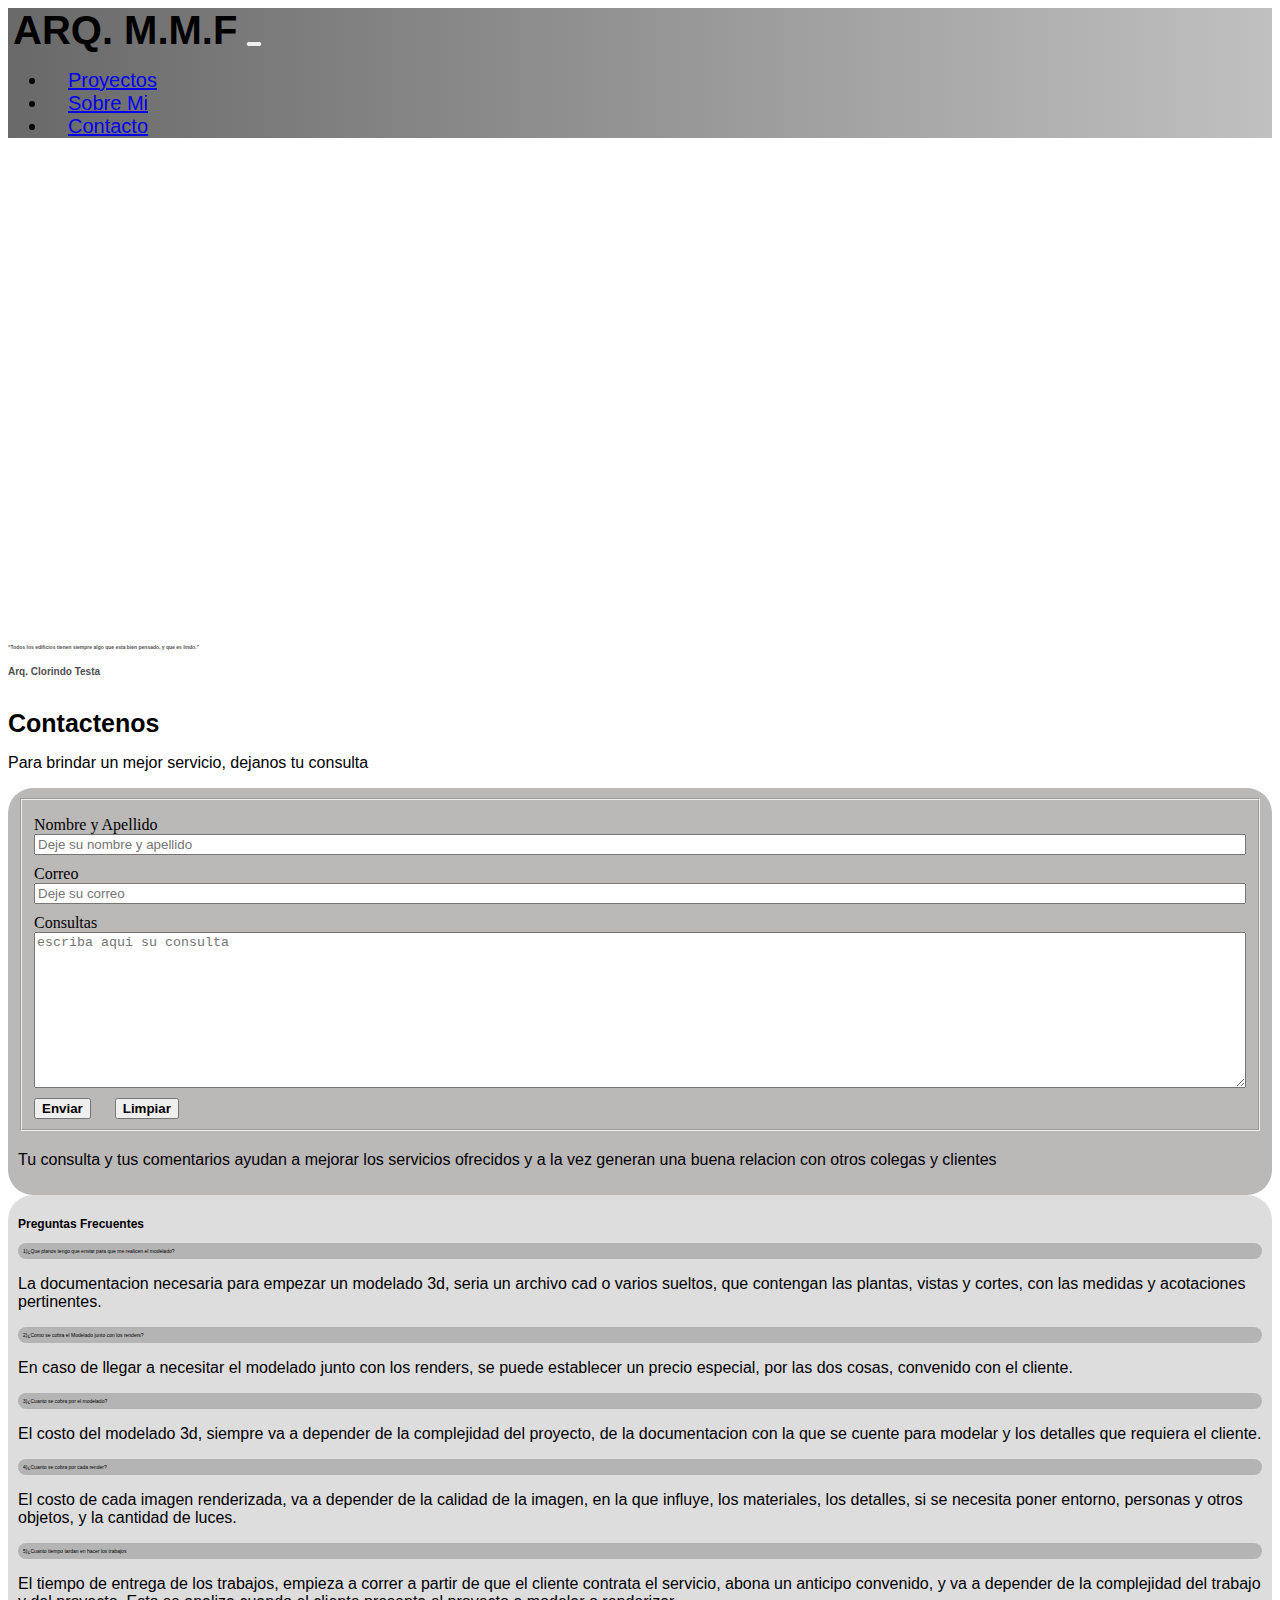
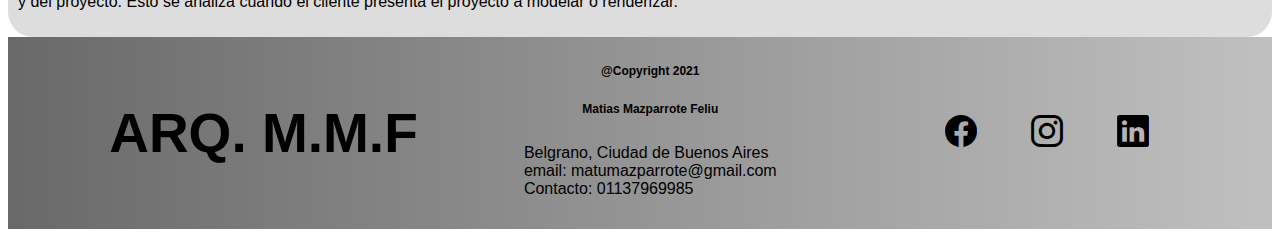
==== Contacto.html @ 35f3c039 "volvi a corregir los mixins de las media queries y otros ajustes mas" ====
<!doctype html>
<html lang="es">
  <head>
    <meta charset="utf-8">
    <meta name="viewport" content="width=device-width, initial-scale=1">
    <meta name="description" content="Formulario de contacto con preguntas frecuentes">
    <meta name="keywords"  content="Formulario, consultas, preguntas frecuentes">
    <link rel="stylesheet" href="https://cdn.jsdelivr.net/npm/bootstrap-icons@1.5.0/font/bootstrap-icons.css">
    <link href = "https: //fonts.googleapis.com/css2? family = Oswald & display = swap "rel =" stylesheet ">
    <link rel="stylesheet" href="./Estilos/Estilos.css">
    <link href="https://cdn.jsdelivr.net/npm/bootstrap@5.0.2/dist/css/bootstrap.min.css" rel="stylesheet" integrity="sha384-EVSTQN3/azprG1Anm3QDgpJLIm9Nao0Yz1ztcQTwFspd3yD65VohhpuuCOmLASjC" crossorigin="anonymous">
    <title>Contacto</title>
  </head>
  <body>
    <nav class="navbar sticky-top navbar-expand-lg navbar-light bg-light">
      <div class="container-fluid">
        <a class="navbar__logo" href="./index.html">
          <em>ARQ. M.M.F</em>
        </a>
        <button class="navbar-toggler" type="button" data-bs-toggle="collapse" data-bs-target="#navbarNav" aria-controls="navbarNav" aria-expanded="false" aria-label="Toggle navigation">
          <span class="navbar-toggler-icon"></span>
        </button>
        <div class="collapse navbar-collapse justify-content-end" id="navbarNav">
          <ul class="navbar-nav align-items-center">
            <li class="nav-item navbar__nav-item">
              <a class="nav-link" href="./Proyectos.html">Proyectos</a>
            </li>
            <li class="nav-item navbar__nav-item">
              <a class="nav-link" href="./sobreMi.html">Sobre Mi</a>
            </li>
            <li class="nav-item navbar__nav-item">
              <a class="nav-link" href="./Contacto.html">Contacto</a>
            </li>
          </ul>
        </div>
      </div>
    </nav>
    <header class="heroContacto">
      <div class="container-fluid">
        <div class="row">
          <div class="Text heroContacto__Text col-md-12">
            <h4>“Todos los edificios tienen siempre algo que esta bien pensado, y que es lindo.”</h4>
            <h5>Arq. Clorindo Testa</h5>
          </div>
        </div>
      </div>
    </header>
    <div class="container-fluid">
        <div class="row">
          <main>
            <section>
              <h1 class="text-center mt-2">Contactenos</h1>
              <p class="text-center">Para brindar un mejor servicio, dejanos tu consulta</p>
              <div class="contacto col-md-8 offset-md-2 text-center mt-3 mb-3">
                <form action="" method="GET">
                    <fieldset class="contacto__form">
                      <div class="contacto__nombre">
                        <label>Nombre y Apellido</label>
                        <input class="contacto__campo contacto__campo--estilo" type="text" placeholder="Deje su nombre y apellido" required>
                      </div>
                      <div class="contacto__nombre">
                        <label for="userMail">Correo</label>
                        <input class="contacto__campo contacto__campo--estilo" type="email" name="userMail" id="userMail" placeholder="Deje su correo" required>
                      </div>
                      <div class="contacto__nombre">
                        <div> <label for="coments">Consultas</label> </div>
                        <textarea class="contacto__campo contacto__campo--estilo" name="comments" id="comments" cols="97" rows="10" placeholder="escriba aqui su consulta"></textarea>
                      </div>
                      <div class="contacto__botones">
                        <input class="contacto__boton contacto__boton--estilo" type="submit" value="Enviar">
                        <input class="contacto__boton contacto__boton--estilo" type="reset" value="Limpiar"> 
                      </div>
                    </fieldset>
                </form>
                <p class="contacto__parrafo contacto__parrafo--estilo">Tu consulta y tus comentarios ayudan a mejorar los servicios ofrecidos y a la vez generan una buena relacion con otros colegas y clientes</p>
              </div>
            </section>
          </main>
          <aside>
            <div class="contacto__preguntas col-md-8 offset-md-2 text-center mt-3 mb-3">
              <h3>Preguntas Frecuentes</h3>
              <div class="contacto__pregunta">
                <h4 class="contacto__pregunta--estilo">1)¿Que planos tengo que enviar para que me realicen el modelado?</h4>
                <p>La documentacion necesaria para empezar un modelado 3d, seria un archivo cad o varios sueltos, que contengan las plantas, vistas y cortes, con las medidas y acotaciones pertinentes.</p>
              </div>
              <div class="contacto__pregunta">
                <h4 class="contacto__pregunta--estilo">2)¿Como se cobra el Modelado junto con los renders?</h4>
                <p>En caso de llegar a necesitar el modelado junto con los renders, se puede establecer un precio especial, por las dos cosas, convenido con el cliente.</p>
              </div>
              <div class="contacto__pregunta">
                <h4 class="contacto__pregunta--estilo">3)¿Cuanto se cobra por el modelado?</h4>
                <p>El costo del modelado 3d, siempre va a depender de la complejidad del proyecto, de la documentacion con la que se cuente para modelar y los detalles que requiera el cliente.</p>
              </div>
              <div class="contacto__pregunta">
                <h4 class="contacto__pregunta--estilo">4)¿Cuanto se cobra por cada render?</h4>
                <p>El costo de cada imagen renderizada, va a depender de la calidad de la imagen, en la que influye, los materiales, los detalles, si se necesita poner entorno, personas y otros objetos, y la cantidad de luces.</p>
              </div>
              <div class="contacto__pregunta">
                <h4 class="contacto__pregunta--estilo">5)¿Cuanto tiempo tardan en hacer los trabajos</h4>
                <p>El tiempo de entrega de los trabajos, empieza a correr a partir de que el cliente contrata el servicio, abona un anticipo convenido, y va a depender de la complejidad del trabajo y del proyecto. Esto se analiza cuando el cliente presenta el proyecto a modelar o renderizar.</p>
              </div>
            </div>
          </aside>
        </div>
    </div>
    <footer class="footer">
      <div>
        <a class="footer__logo" href="./index.html">
          <em>ARQ. M.M.F</em>
        </a>
      </div>
      <div class="footer__datos">
        <h3>@Copyright 2021</h3>
        <h3>Matias Mazparrote Feliu</h3>
        <p>Belgrano, Ciudad de Buenos Aires <br>
        email: matumazparrote@gmail.com <br>
        Contacto: 01137969985 </p>
      </div>
      <div>
        <ul class="footer__Links">
          <li class="footer__Link">
            <a href="https://www.facebook.com/Arq-Matias-Mazparrote-Feliu-108664250783460"> <i class="footer__LinkColor bi bi-facebook"></i> </a>
          </li>
          <li class="footer__Link"> 
            <a href="https://www.instagram.com/arq.matias.mazparrote.feliu/"> <i class="footer__LinkColor bi bi-instagram"></i> </a>
          </li>
          <li class="footer__Link">
            <a href="https://www.linkedin.com/in/arq-mat%C3%ADas-mazparrote-feli%C3%BA/"> <i class="footer__LinkColor bi bi-linkedin"></i> </a>
          </li>
        </ul>
      </div>
    </footer>
    <script src="https://cdn.jsdelivr.net/npm/bootstrap@5.0.2/dist/js/bootstrap.bundle.min.js" integrity="sha384-MrcW6ZMFYlzcLA8Nl+NtUVF0sA7MsXsP1UyJoMp4YLEuNSfAP+JcXn/tWtIaxVXM" crossorigin="anonymous"></script>
  </body>
</html>
---- Estilos/Estilos.css ----
h1, h2, h3, h4, .alerta { color: black; font-weight: bolder; }

h1 { font-size: 25px; font-family: "Oswald", sans-serif; margin-top: 15px; margin-bottom: 10px; }

h2 { font-size: 20px; font-family: "Oswald", sans-serif; }

h3 { font-size: 12px; font-family: "Oswald", sans-serif; }

h4 { font-size: 5px; font-family: "Oswald", sans-serif; }

p { font-size: 16px; font-family: "Oswald", sans-serif; color: black; }

small { font-size: 10px; font-family: "Oswald", sans-serif; color: black; font-weight: 1000; }

h5 { font-size: 10px; font-family: "Oswald", sans-serif; color: black; font-weight: bold; }

img { border-radius: 25px; border: 1px solid black; }

.navbar { background-image: -webkit-gradient(linear, left top, right top, from(#696969), to(#c0c0c0)); background-image: linear-gradient(to right, #696969, #c0c0c0); }

.navbar__logo { text-decoration: none; }

.navbar__logo em { font-family: "Oswald", sans-serif; text-decoration: none; color: black; font-size: 40px; font-style: normal; font-weight: bolder; padding: 5px; }

.navbar__logo em:hover { background-color: white; border-radius: 25px; -webkit-transition: all 1000ms ease; transition: all 1000ms ease; }

.navbar__nav-item { color: black; font-size: 20px; font-family: "Oswald", sans-serif; padding-left: 20px; padding-right: 20px; }

.navbar__nav-item:hover { background-color: white; border-radius: 25px; -webkit-transition: all 1000ms ease; transition: all 1000ms ease; }

.heroHome, .heroProyectos, .heroSobreMi, .heroContacto, .heroSoftware, .heroModelado, .heroRender { height: 60vh; background-position: center; background-repeat: no-repeat; background-size: cover; display: -webkit-box; display: -ms-flexbox; display: flex; -webkit-box-orient: vertical; -webkit-box-direction: normal; -ms-flex-direction: column; flex-direction: column; -webkit-box-pack: end; -ms-flex-pack: end; justify-content: flex-end; }

.heroHome__Text, .heroProyectos__Text, .heroSobreMi__Text, .heroContacto__Text, .heroSoftware__Text, .heroModelado__Text, .heroRender__Text { background-color: white; opacity: 0.7; }

.heroHome { background-image: url(https://imagenes.elpais.com/resizer/YWs6XqFR7_veZSRI2s2eIWg7yMQ=/1960x0/cloudfront-eu-central-1.images.arcpublishing.com/prisa/YVAVRRM2YLEMGDTYWL55IJRDGA.jpg); }

.heroProyectos { background-image: url("https://upload.wikimedia.org/wikipedia/commons/thumb/4/42/The_Barcelona_Pavilion%2C_Barcelona%2C_2010.jpg/800px-The_Barcelona_Pavilion%2C_Barcelona%2C_2010.jpg"); }

.heroSobreMi { background-image: url("https://es.wikiarquitectura.com/wp-content/uploads/2017/01/CROWN_HALL_04.jpg"); }

.heroContacto { background-image: url("https://www.bn.gov.ar/web/home/home.jpg"); }

.heroSoftware { background-image: url("https://www.infobae.com/new-resizer/VUkPwA32-pxp7wJaOanI9oW1vt4=/768x432/filters:format(jpg):quality(85)/cloudfront-us-east-1.images.arcpublishing.com/infobae/X55UNRRQH5ARLDTCZ7R7DFBIIQ.jpg"); }

.heroModelado { background-image: url("https://fpaa.site/wp-content/uploads/2019/10/casa-emblematica-9.jpg"); }

.heroRender { background-image: url("https://www.arquitecturaydiseno.es/medio/2020/07/02/la-residencia-kaufmann-en-pensilvania-mas-conocida-como-casa-de-la-cascada-1939-es-el-proyecto-residencial-mas-conocido-de-frank-lloyd-wright_76101455_1280x794.jpg"); }

/*PAGINA HOME*/
.home { background-color: #bbb8b8; border-radius: 25px; display: -webkit-box; display: -ms-flexbox; display: flex; -webkit-box-pack: space-evenly; -ms-flex-pack: space-evenly; justify-content: space-evenly; }

.home__seccion { display: -webkit-box; display: -ms-flexbox; display: flex; -webkit-box-orient: vertical; -webkit-box-direction: normal; -ms-flex-direction: column; flex-direction: column; -webkit-box-pack: space-evenly; -ms-flex-pack: space-evenly; justify-content: space-evenly; -webkit-box-align: center; -ms-flex-align: center; align-items: center; }

.home__subseccion { padding: 10px; }

.home2 { background-color: #dddddd; border-radius: 25px; padding: 10px; display: -webkit-box; display: -ms-flexbox; display: flex; -webkit-box-orient: vertical; -webkit-box-direction: normal; -ms-flex-direction: column; flex-direction: column; -webkit-box-pack: space-evenly; -ms-flex-pack: space-evenly; justify-content: space-evenly; -webkit-box-align: center; -ms-flex-align: center; align-items: center; }

.home2_subseccion { display: -webkit-box; display: -ms-flexbox; display: flex; -webkit-box-orient: vertical; -webkit-box-direction: normal; -ms-flex-direction: column; flex-direction: column; }

.home2__img { border: 1px solid black; }

/*PAGINA PROYECTOS*/
.Proyectos__galeria { display: -webkit-box; display: -ms-flexbox; display: flex; -ms-flex-wrap: wrap; flex-wrap: wrap; -webkit-box-pack: center; -ms-flex-pack: center; justify-content: center; margin-top: 10px; margin-bottom: 10px; }

.Proyectos__galeria .Proyectos__imagenes { margin: 5px; }

/*PAGINA SOBRE MI*/
.sobreMi { display: -webkit-box; display: -ms-flexbox; display: flex; }

.sobreMi__seccion2 { -ms-flex-item-align: center; -ms-grid-row-align: center; align-self: center; }

/*PAGINA CONTACTO*/
.contacto { background-color: #bbb8b8; border-radius: 25px; padding: 10px; }

.contacto__nombre { margin-top: 10px; margin-bottom: 10px; display: -webkit-box; display: -ms-flexbox; display: flex; -webkit-box-orient: vertical; -webkit-box-direction: normal; -ms-flex-direction: column; flex-direction: column; }

.contacto__boton--estilo { margin-right: 20px; font-weight: 800; }

.contacto__parrafo--estilo { margin-top: 20px; }

.contacto__preguntas { background-color: #dddddd; border-radius: 25px; padding: 10px; }

.contacto__preguntas .contacto__pregunta--estilo { font-weight: 100; padding: 5px; background-color: #b4b4b4; border-radius: 25px; }

/*PAGINA SOFTWARE*/
.software__seccion { background-color: #bbb8b8; border-radius: 25px; padding: 10px; display: -webkit-box; display: -ms-flexbox; display: flex; -webkit-box-orient: vertical; -webkit-box-direction: normal; -ms-flex-direction: column; flex-direction: column; -webkit-box-pack: space-evenly; -ms-flex-pack: space-evenly; justify-content: space-evenly; height: 100%; }

.software__seccion .software__subseccion { margin-top: 10px; margin-bottom: 10px; padding: 15px; }

.software__seccion .software__BotonReq { text-decoration: none; color: black; font-weight: bold; padding-top: 10px; padding-bottom: 10px; margin-top: 20px; margin-bottom: 20px; }

.software2 { background-color: #dddddd; border-radius: 25px; display: -webkit-box; display: -ms-flexbox; display: flex; -webkit-box-orient: vertical; -webkit-box-direction: normal; -ms-flex-direction: column; flex-direction: column; -webkit-box-pack: space-evenly; -ms-flex-pack: space-evenly; justify-content: space-evenly; }

.software2__seccion { margin-top: 50px; margin-bottom: 50px; }

/*PAGINA MODELADO*/
.contenidoModelado { background-color: #bbb8b8; border-radius: 25px; }

.modeladoTitle { margin-bottom: 20px; margin-top: 5px; }

.modeladoBoton { background-color: #adaaaa; border: none; font-size: 20px; border-radius: 25px; font-weight: bold; color: black; }

.fondoModal { background-image: -webkit-gradient(linear, left top, right top, from(#808080), to(#dcdcdc)); background-image: linear-gradient(to right, #808080, #dcdcdc); border: 2px solid black; padding: 10px; border-radius: 25px; }

.listaModelado { font-style: italic; }

.carruselModelado { margin-top: 20px; margin-bottom: 20px; }

.contenidoModel2 { background-color: #dddddd; border-radius: 25px; padding: 10px; }

.contenidoModelado2 { margin-top: 15px; margin-bottom: 15px; }

/*PAGINA RENDER*/
.render { background-color: #bbb8b8; border-radius: 25px; display: -webkit-box; display: -ms-flexbox; display: flex; -webkit-box-orient: vertical; -webkit-box-direction: normal; -ms-flex-direction: column; flex-direction: column; -webkit-box-pack: space-evenly; -ms-flex-pack: space-evenly; justify-content: space-evenly; }

.render__img { margin-top: 15px; margin-bottom: 15px; width: 100%; }

.render2 { background-color: #dddddd; border-radius: 25px; padding: 10px; display: -webkit-box; display: -ms-flexbox; display: flex; -webkit-box-orient: vertical; -webkit-box-direction: normal; -ms-flex-direction: column; flex-direction: column; }

.render2_subseccion { margin-top: 25px; margin-bottom: 25px; }

.footer { background-image: -webkit-gradient(linear, left top, right top, from(#696969), to(#c0c0c0)); background-image: linear-gradient(to right, #696969, #c0c0c0); display: -webkit-box; display: -ms-flexbox; display: flex; -webkit-box-orient: horizontal; -webkit-box-direction: normal; -ms-flex-direction: row; flex-direction: row; -webkit-box-pack: space-evenly; -ms-flex-pack: space-evenly; justify-content: space-evenly; -webkit-box-align: center; -ms-flex-align: center; align-items: center; padding: 5px; }

.footer__logo { text-decoration: none; }

.footer__logo em { font-family: "Oswald", sans-serif; text-decoration: none; font-style: normal; color: black; font-size: 55px; font-weight: bolder; padding: 5px; }

.footer__logo em:hover { background-color: white; border-radius: 25px; -webkit-transition: all 1000ms ease; transition: all 1000ms ease; }

.footer__datos { display: -webkit-box; display: -ms-flexbox; display: flex; -webkit-box-orient: vertical; -webkit-box-direction: normal; -ms-flex-direction: column; flex-direction: column; -webkit-box-align: center; -ms-flex-align: center; align-items: center; padding: 5px; margin: 5px; }

.footer__Links { list-style-type: none; display: -webkit-box; display: -ms-flexbox; display: flex; -webkit-box-orient: horizontal; -webkit-box-direction: normal; -ms-flex-direction: row; flex-direction: row; -webkit-box-pack: space-evenly; -ms-flex-pack: space-evenly; justify-content: space-evenly; -webkit-box-align: center; -ms-flex-align: center; align-items: center; }

.footer__Link { -webkit-transform: scale(2, 2); transform: scale(2, 2); text-decoration: none; margin-left: 35px; margin-right: 35px; }

.footer__Link:hover { -webkit-transform: scale(3.5, 3.5); transform: scale(3.5, 3.5); -webkit-transition: all 1000ms ease; transition: all 1000ms ease; }

.footer__LinkColor { color: black; }

.icono404 { border: none; }

.error404 { display: -webkit-box; display: -ms-flexbox; display: flex; -webkit-box-orient: vertical; -webkit-box-direction: normal; -ms-flex-direction: column; flex-direction: column; -ms-flex-item-align: center; align-self: center; }

.alerta { font-size: 90px; }

@media (min-width: 1024px) { .home__subseccion:hover { background-color: white; -webkit-transition: all 1000ms ease; transition: all 1000ms ease; border: 2px solid black; border-radius: 25px; -webkit-box-shadow: 5px 10px #504a4a; box-shadow: 5px 10px #504a4a; -webkit-transform: scale(1.1, 1.1); transform: scale(1.1, 1.1); }
  .Proyectos__img:hover { -webkit-transition: all 1000ms ease; transition: all 1000ms ease; -webkit-transform: scale(2, 2); transform: scale(2, 2); }
  .contacto__campo--estilo:hover { background-color: white; -webkit-transition: all 1000ms ease; transition: all 1000ms ease; border: 2px solid black; border-radius: 25px; -webkit-box-shadow: 5px 10px #504a4a; box-shadow: 5px 10px #504a4a; }
  .contacto__boton--estilo:hover { background-color: white; -webkit-transition: all 1000ms ease; transition: all 1000ms ease; border: 2px solid black; border-radius: 25px; -webkit-box-shadow: 5px 10px #504a4a; box-shadow: 5px 10px #504a4a; }
  .contacto__botonPreg:hover { background-color: white; -webkit-transition: all 1000ms ease; transition: all 1000ms ease; border: 2px solid black; border-radius: 25px; -webkit-box-shadow: 5px 10px #504a4a; box-shadow: 5px 10px #504a4a; }
  .software__BotonReq:hover { background-color: white; -webkit-transition: all 1000ms ease; transition: all 1000ms ease; border: 2px solid black; border-radius: 25px; -webkit-box-shadow: 5px 10px #504a4a; box-shadow: 5px 10px #504a4a; }
  .software__subseccion:hover { background-color: white; -webkit-transition: all 1000ms ease; transition: all 1000ms ease; border: 2px solid black; border-radius: 25px; -webkit-box-shadow: 5px 10px #504a4a; box-shadow: 5px 10px #504a4a; }
  .software2__seccion:hover { background-color: white; -webkit-transition: all 1000ms ease; transition: all 1000ms ease; border: 2px solid black; border-radius: 25px; -webkit-box-shadow: 5px 10px #504a4a; box-shadow: 5px 10px #504a4a; }
  .modeladoBoton:hover { background-color: white; -webkit-transition: all 1000ms ease; transition: all 1000ms ease; border: 2px solid black; border-radius: 25px; -webkit-box-shadow: 5px 10px #504a4a; box-shadow: 5px 10px #504a4a; }
  .contenidoModelado2:hover { background-color: white; -webkit-transition: all 1000ms ease; transition: all 1000ms ease; border: 2px solid black; border-radius: 25px; -webkit-box-shadow: 5px 10px #504a4a; box-shadow: 5px 10px #504a4a; }
  .render__img:hover { -webkit-transform: scale(1.2, 1.2); transform: scale(1.2, 1.2); -webkit-transition: all 1000ms ease; transition: all 1000ms ease; }
  .render2_subseccion:hover { background-color: white; -webkit-transition: all 1000ms ease; transition: all 1000ms ease; border: 2px solid black; border-radius: 25px; -webkit-box-shadow: 5px 10px #504a4a; box-shadow: 5px 10px #504a4a; } }

@media (max-width: 768px) { .sobreMi { display: -webkit-box; display: -ms-flexbox; display: flex; -webkit-box-orient: vertical; -webkit-box-direction: normal; -ms-flex-direction: column; flex-direction: column; }
  .sobreMi__sobreMiFoto { padding: 10px; border: none; }
  .sobreMi__seccion2 { -ms-flex-item-align: center; -ms-grid-row-align: center; align-self: center; padding: 5px; }
  .footer { padding: 10px; display: -webkit-box; display: -ms-flexbox; display: flex; -webkit-box-orient: vertical; -webkit-box-direction: normal; -ms-flex-direction: column; flex-direction: column; -webkit-box-pack: space-evenly; -ms-flex-pack: space-evenly; justify-content: space-evenly; -webkit-box-align: center; -ms-flex-align: center; align-items: center; padding: 5px; }
  .footer em { font-family: "Oswald", sans-serif; text-decoration: none; font-style: normal; color: black; font-size: 40px; font-weight: bolder; } }
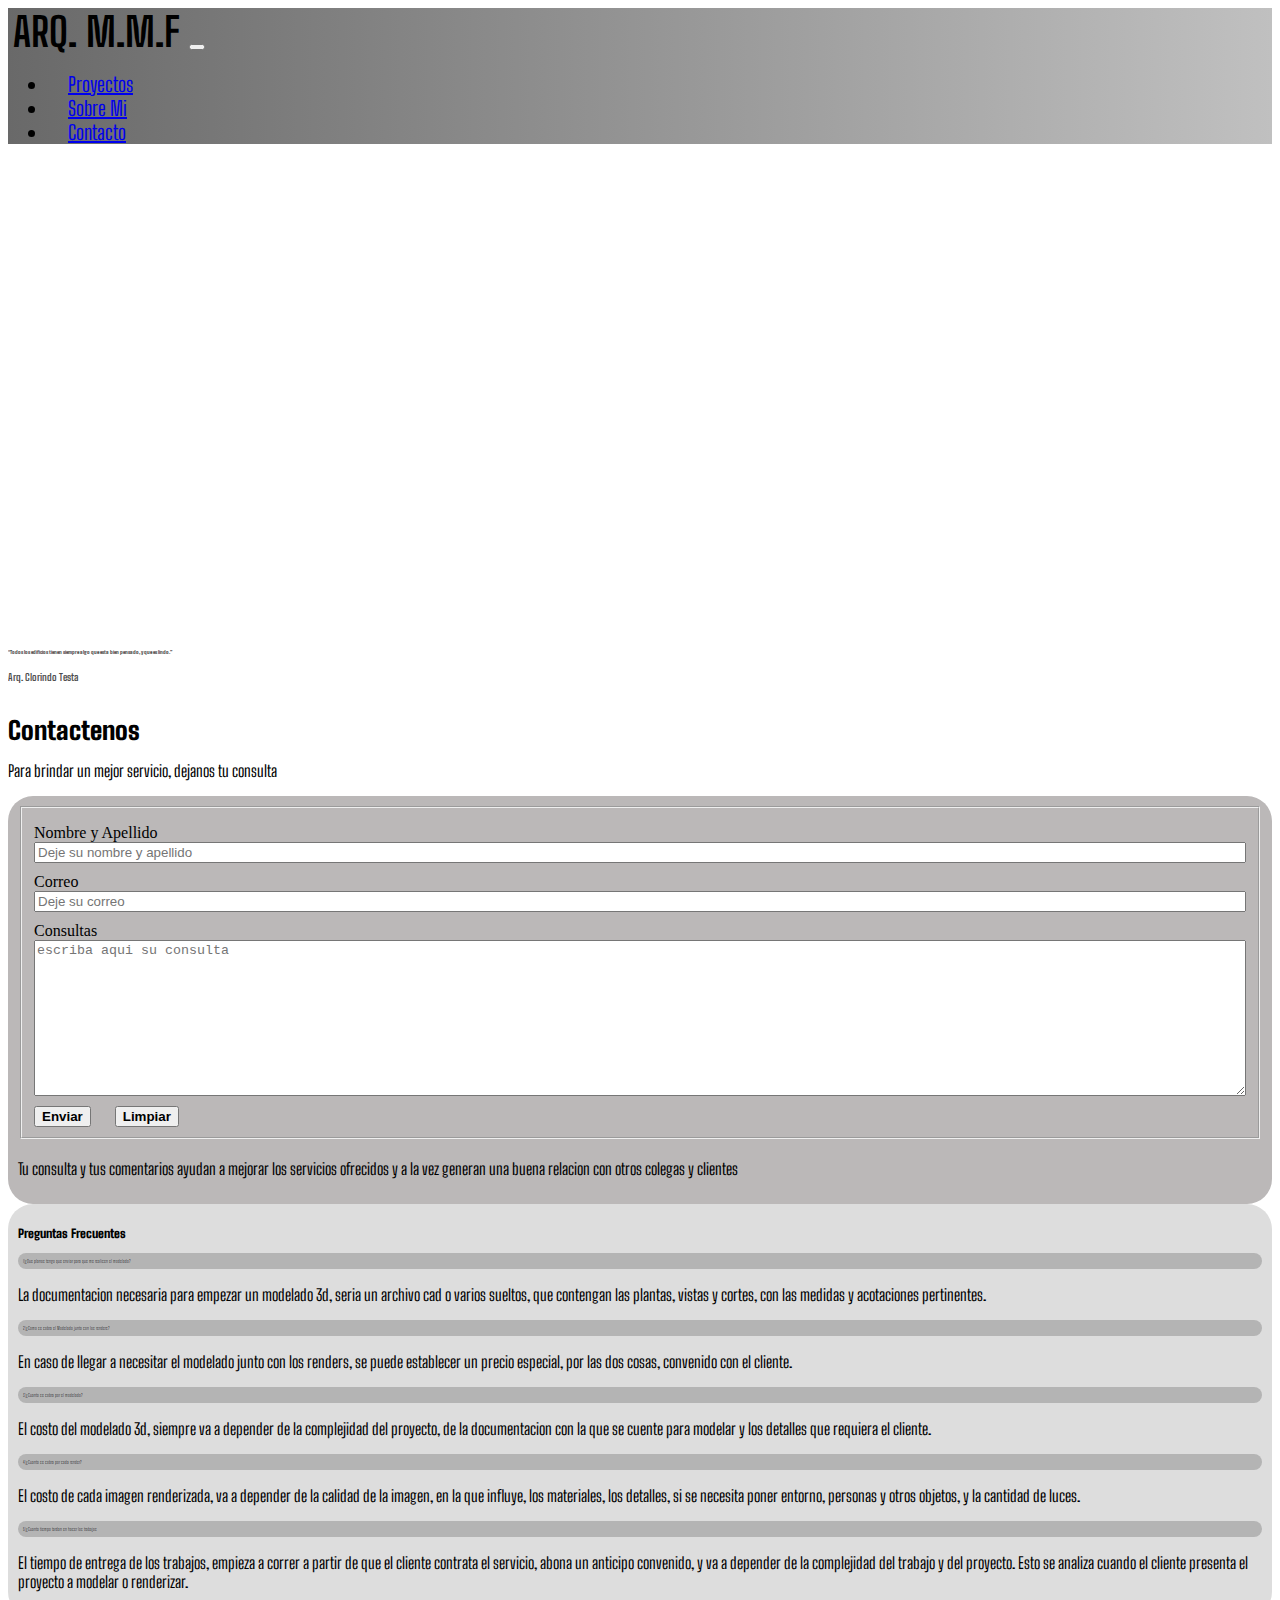
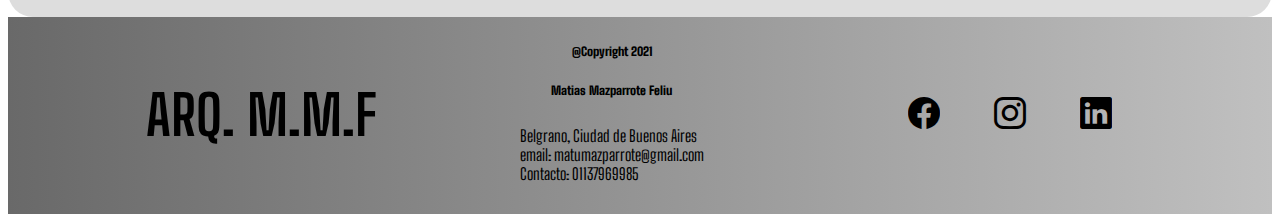
==== commit 0a564ff4: "modificaciones 16 09 21 en base a la devolucion del profe de la entrega" ====
--- a/Contacto.html
+++ b/Contacto.html
@@ -6,7 +6,8 @@
     <meta name="description" content="Formulario de contacto con preguntas frecuentes">
     <meta name="keywords"  content="Formulario, consultas, preguntas frecuentes">
     <link rel="stylesheet" href="https://cdn.jsdelivr.net/npm/bootstrap-icons@1.5.0/font/bootstrap-icons.css">
-    <link href = "https: //fonts.googleapis.com/css2? family = Oswald & display = swap "rel =" stylesheet ">
+    <!-- <link href = "https: //fonts.googleapis.com/css2? family = Oswald & display = swap "rel =" stylesheet "> -->
+    <link href="https://fonts.googleapis.com/css2?family=Big+Shoulders+Text:wght@700&display=swap" rel="stylesheet">
     <link rel="stylesheet" href="./Estilos/Estilos.css">
     <link href="https://cdn.jsdelivr.net/npm/bootstrap@5.0.2/dist/css/bootstrap.min.css" rel="stylesheet" integrity="sha384-EVSTQN3/azprG1Anm3QDgpJLIm9Nao0Yz1ztcQTwFspd3yD65VohhpuuCOmLASjC" crossorigin="anonymous">
     <title>Contacto</title>
--- a/Estilos/Estilos.css
+++ b/Estilos/Estilos.css
@@ -1,18 +1,18 @@
-h1, h2, h3, h4, .alerta { color: black; font-weight: bolder; }
+h1, h2, h3, h4, .alerta { color: black; font-weight: 1000; font-style: normal; }
 
-h1 { font-size: 25px; font-family: "Oswald", sans-serif; margin-top: 15px; margin-bottom: 10px; }
+h1 { font-size: 25px; font-family: "Big Shoulders Text"; margin-top: 15px; margin-bottom: 10px; }
 
-h2 { font-size: 20px; font-family: "Oswald", sans-serif; }
+h2 { font-size: 20px; font-family: "Big Shoulders Text"; }
 
-h3 { font-size: 12px; font-family: "Oswald", sans-serif; }
+h3 { font-size: 12px; font-family: "Big Shoulders Text"; }
 
-h4 { font-size: 5px; font-family: "Oswald", sans-serif; }
+h4 { font-size: 5px; font-family: "Big Shoulders Text"; }
 
-p { font-size: 16px; font-family: "Oswald", sans-serif; color: black; }
+p { font-size: 16px; font-family: "Big Shoulders Text"; color: black; }
 
-small { font-size: 10px; font-family: "Oswald", sans-serif; color: black; font-weight: 1000; }
+small { font-size: 10px; font-family: "Big Shoulders Text"; color: black; font-weight: 1000; }
 
-h5 { font-size: 10px; font-family: "Oswald", sans-serif; color: black; font-weight: bold; }
+h5 { font-size: 10px; font-family: "Big Shoulders Text"; color: black; font-weight: bold; }
 
 img { border-radius: 25px; border: 1px solid black; }
 
@@ -20,11 +20,11 @@
 
 .navbar__logo { text-decoration: none; }
 
-.navbar__logo em { font-family: "Oswald", sans-serif; text-decoration: none; color: black; font-size: 40px; font-style: normal; font-weight: bolder; padding: 5px; }
+.navbar__logo em { font-family: "Big Shoulders Text"; text-decoration: none; color: black; font-size: 40px; font-style: normal; font-weight: bolder; padding: 5px; }
 
 .navbar__logo em:hover { background-color: white; border-radius: 25px; -webkit-transition: all 1000ms ease; transition: all 1000ms ease; }
 
-.navbar__nav-item { color: black; font-size: 20px; font-family: "Oswald", sans-serif; padding-left: 20px; padding-right: 20px; }
+.navbar__nav-item { color: black; font-size: 20px; font-family: "Big Shoulders Text"; padding-left: 20px; padding-right: 20px; }
 
 .navbar__nav-item:hover { background-color: white; border-radius: 25px; -webkit-transition: all 1000ms ease; transition: all 1000ms ease; }
 
@@ -47,13 +47,13 @@
 .heroRender { background-image: url("https://www.arquitecturaydiseno.es/medio/2020/07/02/la-residencia-kaufmann-en-pensilvania-mas-conocida-como-casa-de-la-cascada-1939-es-el-proyecto-residencial-mas-conocido-de-frank-lloyd-wright_76101455_1280x794.jpg"); }
 
 /*PAGINA HOME*/
-.home { background-color: #bbb8b8; border-radius: 25px; display: -webkit-box; display: -ms-flexbox; display: flex; -webkit-box-pack: space-evenly; -ms-flex-pack: space-evenly; justify-content: space-evenly; }
+.home { border-radius: 25px; display: -webkit-box; display: -ms-flexbox; display: flex; -webkit-box-pack: space-evenly; -ms-flex-pack: space-evenly; justify-content: space-evenly; }
 
-.home__seccion { display: -webkit-box; display: -ms-flexbox; display: flex; -webkit-box-orient: vertical; -webkit-box-direction: normal; -ms-flex-direction: column; flex-direction: column; -webkit-box-pack: space-evenly; -ms-flex-pack: space-evenly; justify-content: space-evenly; -webkit-box-align: center; -ms-flex-align: center; align-items: center; }
+.home__seccion { display: -webkit-box; display: -ms-flexbox; display: flex; -webkit-box-orient: vertical; -webkit-box-direction: normal; -ms-flex-direction: column; flex-direction: column; -ms-flex-pack: distribute; justify-content: space-around; -webkit-box-align: center; -ms-flex-align: center; align-items: center; }
 
 .home__subseccion { padding: 10px; }
 
-.home2 { background-color: #dddddd; border-radius: 25px; padding: 10px; display: -webkit-box; display: -ms-flexbox; display: flex; -webkit-box-orient: vertical; -webkit-box-direction: normal; -ms-flex-direction: column; flex-direction: column; -webkit-box-pack: space-evenly; -ms-flex-pack: space-evenly; justify-content: space-evenly; -webkit-box-align: center; -ms-flex-align: center; align-items: center; }
+.home2 { border-radius: 25px; padding: 10px; display: -webkit-box; display: -ms-flexbox; display: flex; -webkit-box-orient: vertical; -webkit-box-direction: normal; -ms-flex-direction: column; flex-direction: column; -webkit-box-pack: space-evenly; -ms-flex-pack: space-evenly; justify-content: space-evenly; -webkit-box-align: center; -ms-flex-align: center; align-items: center; }
 
 .home2_subseccion { display: -webkit-box; display: -ms-flexbox; display: flex; -webkit-box-orient: vertical; -webkit-box-direction: normal; -ms-flex-direction: column; flex-direction: column; }
 
@@ -83,22 +83,22 @@
 .contacto__preguntas .contacto__pregunta--estilo { font-weight: 100; padding: 5px; background-color: #b4b4b4; border-radius: 25px; }
 
 /*PAGINA SOFTWARE*/
-.software__seccion { background-color: #bbb8b8; border-radius: 25px; padding: 10px; display: -webkit-box; display: -ms-flexbox; display: flex; -webkit-box-orient: vertical; -webkit-box-direction: normal; -ms-flex-direction: column; flex-direction: column; -webkit-box-pack: space-evenly; -ms-flex-pack: space-evenly; justify-content: space-evenly; height: 100%; }
+.software__seccion { border-radius: 25px; padding: 10px; display: -webkit-box; display: -ms-flexbox; display: flex; -webkit-box-orient: vertical; -webkit-box-direction: normal; -ms-flex-direction: column; flex-direction: column; -webkit-box-pack: space-evenly; -ms-flex-pack: space-evenly; justify-content: space-evenly; height: 100%; }
 
 .software__seccion .software__subseccion { margin-top: 10px; margin-bottom: 10px; padding: 15px; }
 
 .software__seccion .software__BotonReq { text-decoration: none; color: black; font-weight: bold; padding-top: 10px; padding-bottom: 10px; margin-top: 20px; margin-bottom: 20px; }
 
-.software2 { background-color: #dddddd; border-radius: 25px; display: -webkit-box; display: -ms-flexbox; display: flex; -webkit-box-orient: vertical; -webkit-box-direction: normal; -ms-flex-direction: column; flex-direction: column; -webkit-box-pack: space-evenly; -ms-flex-pack: space-evenly; justify-content: space-evenly; }
+.software2 { border-radius: 25px; display: -webkit-box; display: -ms-flexbox; display: flex; -webkit-box-orient: vertical; -webkit-box-direction: normal; -ms-flex-direction: column; flex-direction: column; -webkit-box-pack: space-evenly; -ms-flex-pack: space-evenly; justify-content: space-evenly; }
 
 .software2__seccion { margin-top: 50px; margin-bottom: 50px; }
 
 /*PAGINA MODELADO*/
-.contenidoModelado { background-color: #bbb8b8; border-radius: 25px; }
+.contenidoModelado { border-radius: 25px; }
 
 .modeladoTitle { margin-bottom: 20px; margin-top: 5px; }
 
-.modeladoBoton { background-color: #adaaaa; border: none; font-size: 20px; border-radius: 25px; font-weight: bold; color: black; }
+.modeladoBoton { border: none; font-size: 20px; border-radius: 25px; font-weight: bold; color: black; }
 
 .fondoModal { background-image: -webkit-gradient(linear, left top, right top, from(#808080), to(#dcdcdc)); background-image: linear-gradient(to right, #808080, #dcdcdc); border: 2px solid black; padding: 10px; border-radius: 25px; }
 
@@ -106,16 +106,16 @@
 
 .carruselModelado { margin-top: 20px; margin-bottom: 20px; }
 
-.contenidoModel2 { background-color: #dddddd; border-radius: 25px; padding: 10px; }
+.contenidoModel2 { border-radius: 25px; padding: 10px; }
 
 .contenidoModelado2 { margin-top: 15px; margin-bottom: 15px; }
 
 /*PAGINA RENDER*/
-.render { background-color: #bbb8b8; border-radius: 25px; display: -webkit-box; display: -ms-flexbox; display: flex; -webkit-box-orient: vertical; -webkit-box-direction: normal; -ms-flex-direction: column; flex-direction: column; -webkit-box-pack: space-evenly; -ms-flex-pack: space-evenly; justify-content: space-evenly; }
+.render { border-radius: 25px; display: -webkit-box; display: -ms-flexbox; display: flex; -webkit-box-orient: vertical; -webkit-box-direction: normal; -ms-flex-direction: column; flex-direction: column; -webkit-box-pack: space-evenly; -ms-flex-pack: space-evenly; justify-content: space-evenly; }
 
 .render__img { margin-top: 15px; margin-bottom: 15px; width: 100%; }
 
-.render2 { background-color: #dddddd; border-radius: 25px; padding: 10px; display: -webkit-box; display: -ms-flexbox; display: flex; -webkit-box-orient: vertical; -webkit-box-direction: normal; -ms-flex-direction: column; flex-direction: column; }
+.render2 { border-radius: 25px; padding: 10px; display: -webkit-box; display: -ms-flexbox; display: flex; -webkit-box-orient: vertical; -webkit-box-direction: normal; -ms-flex-direction: column; flex-direction: column; }
 
 .render2_subseccion { margin-top: 25px; margin-bottom: 25px; }
 
@@ -123,7 +123,7 @@
 
 .footer__logo { text-decoration: none; }
 
-.footer__logo em { font-family: "Oswald", sans-serif; text-decoration: none; font-style: normal; color: black; font-size: 55px; font-weight: bolder; padding: 5px; }
+.footer__logo em { font-family: "Big Shoulders Text"; text-decoration: none; font-style: normal; color: black; font-size: 55px; font-weight: bolder; padding: 5px; }
 
 .footer__logo em:hover { background-color: white; border-radius: 25px; -webkit-transition: all 1000ms ease; transition: all 1000ms ease; }
 
@@ -144,7 +144,7 @@
 .alerta { font-size: 90px; }
 
 @media (min-width: 1024px) { .home__subseccion:hover { background-color: white; -webkit-transition: all 1000ms ease; transition: all 1000ms ease; border: 2px solid black; border-radius: 25px; -webkit-box-shadow: 5px 10px #504a4a; box-shadow: 5px 10px #504a4a; -webkit-transform: scale(1.1, 1.1); transform: scale(1.1, 1.1); }
-  .Proyectos__img:hover { -webkit-transition: all 1000ms ease; transition: all 1000ms ease; -webkit-transform: scale(2, 2); transform: scale(2, 2); }
+  .Proyectos__img:hover { -webkit-transition: all 1000ms ease; transition: all 1000ms ease; -webkit-transform: scale(1.6, 1.6); transform: scale(1.6, 1.6); }
   .contacto__campo--estilo:hover { background-color: white; -webkit-transition: all 1000ms ease; transition: all 1000ms ease; border: 2px solid black; border-radius: 25px; -webkit-box-shadow: 5px 10px #504a4a; box-shadow: 5px 10px #504a4a; }
   .contacto__boton--estilo:hover { background-color: white; -webkit-transition: all 1000ms ease; transition: all 1000ms ease; border: 2px solid black; border-radius: 25px; -webkit-box-shadow: 5px 10px #504a4a; box-shadow: 5px 10px #504a4a; }
   .contacto__botonPreg:hover { background-color: white; -webkit-transition: all 1000ms ease; transition: all 1000ms ease; border: 2px solid black; border-radius: 25px; -webkit-box-shadow: 5px 10px #504a4a; box-shadow: 5px 10px #504a4a; }
@@ -160,4 +160,4 @@
   .sobreMi__sobreMiFoto { padding: 10px; border: none; }
   .sobreMi__seccion2 { -ms-flex-item-align: center; -ms-grid-row-align: center; align-self: center; padding: 5px; }
   .footer { padding: 10px; display: -webkit-box; display: -ms-flexbox; display: flex; -webkit-box-orient: vertical; -webkit-box-direction: normal; -ms-flex-direction: column; flex-direction: column; -webkit-box-pack: space-evenly; -ms-flex-pack: space-evenly; justify-content: space-evenly; -webkit-box-align: center; -ms-flex-align: center; align-items: center; padding: 5px; }
-  .footer em { font-family: "Oswald", sans-serif; text-decoration: none; font-style: normal; color: black; font-size: 40px; font-weight: bolder; } }
+  .footer em { font-family: "Big Shoulders Text"; text-decoration: none; font-style: normal; color: black; font-size: 40px; font-weight: bolder; } }
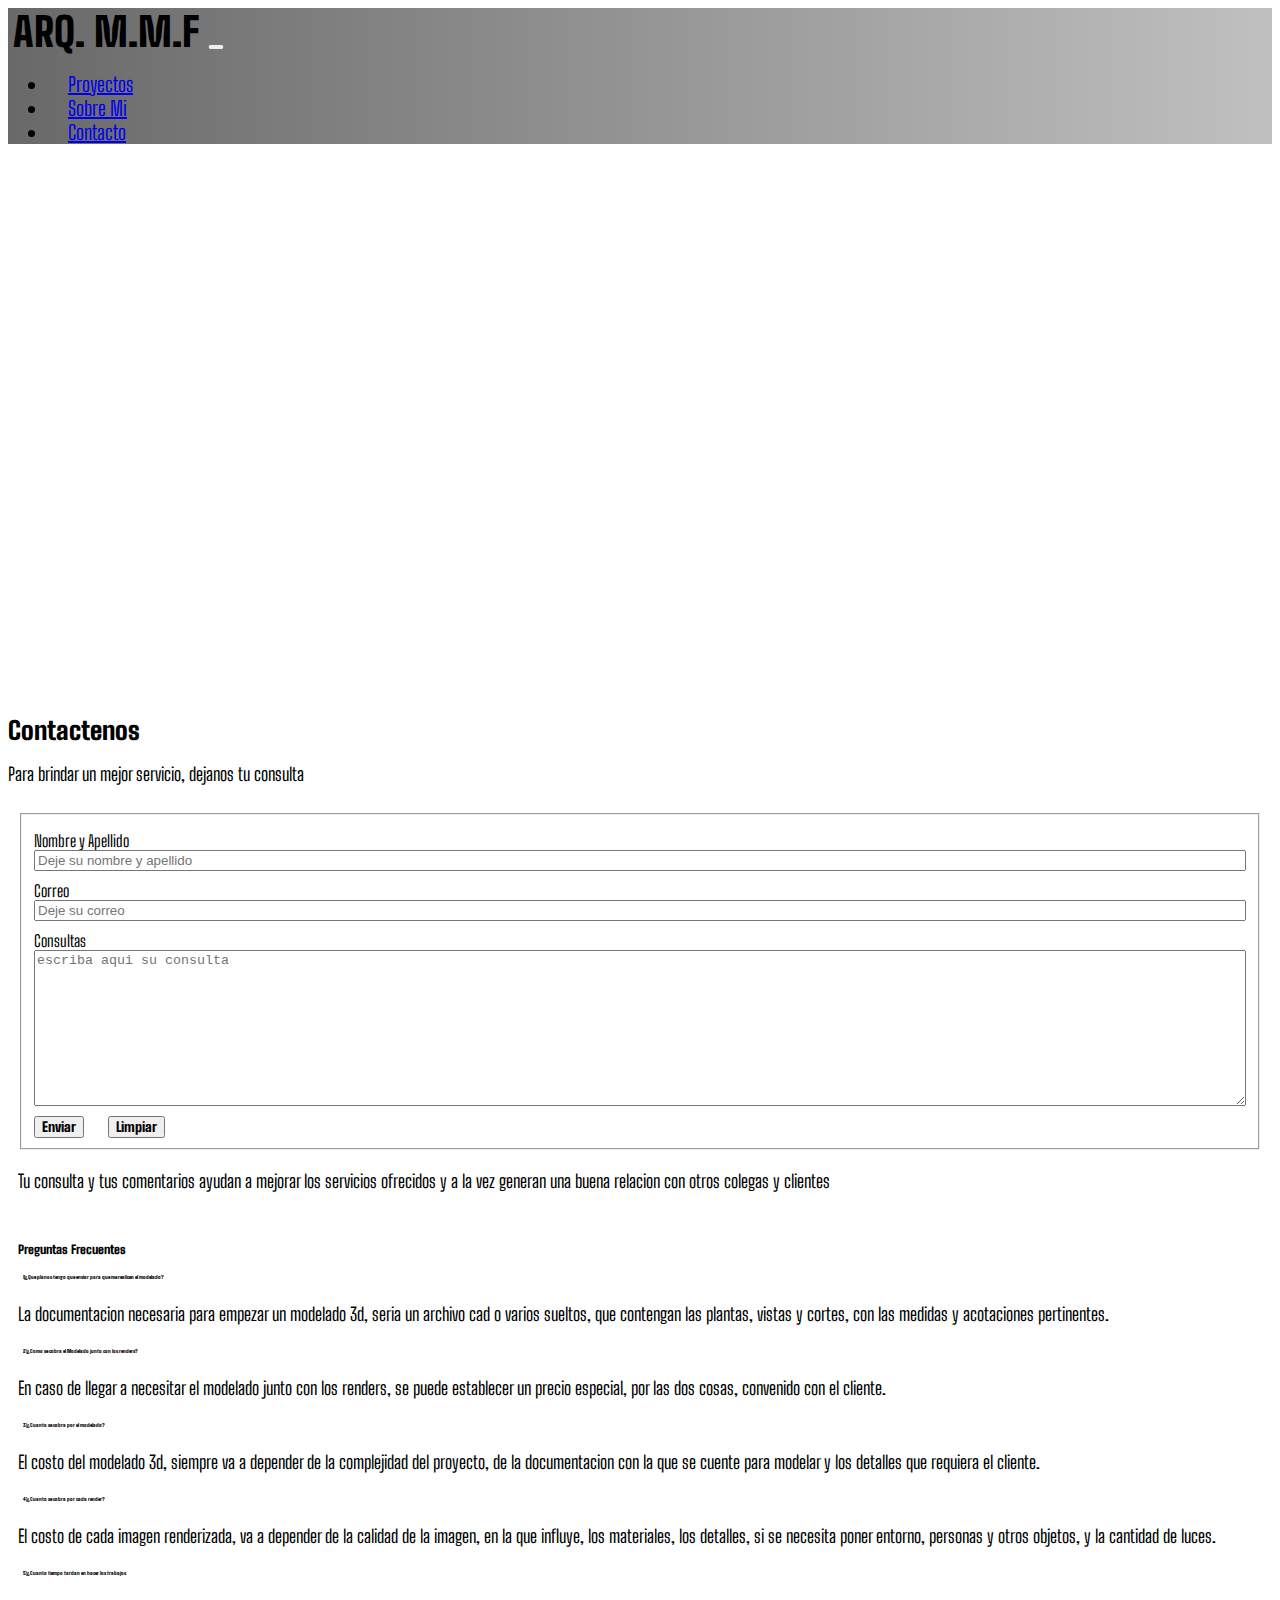
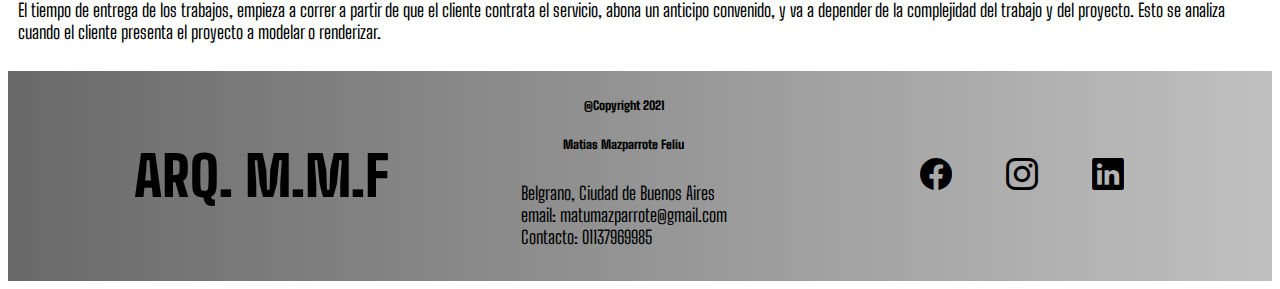
==== commit 0867448b: "mas modificaciones en la web" ====
--- a/Contacto.html
+++ b/Contacto.html
@@ -7,7 +7,7 @@
     <meta name="keywords"  content="Formulario, consultas, preguntas frecuentes">
     <link rel="stylesheet" href="https://cdn.jsdelivr.net/npm/bootstrap-icons@1.5.0/font/bootstrap-icons.css">
     <!-- <link href = "https: //fonts.googleapis.com/css2? family = Oswald & display = swap "rel =" stylesheet "> -->
-    <link href="https://fonts.googleapis.com/css2?family=Big+Shoulders+Text:wght@700&display=swap" rel="stylesheet">
+    <link href="https://fonts.googleapis.com/css2?family=Big+Shoulders+Text:wght@700;800;900&display=swap" rel="stylesheet">
     <link rel="stylesheet" href="./Estilos/Estilos.css">
     <link href="https://cdn.jsdelivr.net/npm/bootstrap@5.0.2/dist/css/bootstrap.min.css" rel="stylesheet" integrity="sha384-EVSTQN3/azprG1Anm3QDgpJLIm9Nao0Yz1ztcQTwFspd3yD65VohhpuuCOmLASjC" crossorigin="anonymous">
     <title>Contacto</title>
@@ -40,8 +40,8 @@
       <div class="container-fluid">
         <div class="row">
           <div class="Text heroContacto__Text col-md-12">
-            <h4>“Todos los edificios tienen siempre algo que esta bien pensado, y que es lindo.”</h4>
-            <h5>Arq. Clorindo Testa</h5>
+            <h3>“Todos los edificios tienen siempre algo que esta bien pensado, y que es lindo.”</h3>
+            <h4>Arq. Clorindo Testa</h4>
           </div>
         </div>
       </div>
--- a/Estilos/Estilos.css
+++ b/Estilos/Estilos.css
@@ -8,7 +8,7 @@
 
 h4 { font-size: 5px; font-family: "Big Shoulders Text"; }
 
-p { font-size: 16px; font-family: "Big Shoulders Text"; color: black; }
+p { font-size: 18px; font-family: "Big Shoulders Text"; color: black; }
 
 small { font-size: 10px; font-family: "Big Shoulders Text"; color: black; font-weight: 1000; }
 
@@ -20,7 +20,7 @@
 
 .navbar__logo { text-decoration: none; }
 
-.navbar__logo em { font-family: "Big Shoulders Text"; text-decoration: none; color: black; font-size: 40px; font-style: normal; font-weight: bolder; padding: 5px; }
+.navbar__logo em { font-family: "Big Shoulders Text"; text-decoration: none; color: black; font-size: 40px; font-style: normal; font-weight: 1000; padding: 5px; }
 
 .navbar__logo em:hover { background-color: white; border-radius: 25px; -webkit-transition: all 1000ms ease; transition: all 1000ms ease; }
 
@@ -30,21 +30,35 @@
 
 .heroHome, .heroProyectos, .heroSobreMi, .heroContacto, .heroSoftware, .heroModelado, .heroRender { height: 60vh; background-position: center; background-repeat: no-repeat; background-size: cover; display: -webkit-box; display: -ms-flexbox; display: flex; -webkit-box-orient: vertical; -webkit-box-direction: normal; -ms-flex-direction: column; flex-direction: column; -webkit-box-pack: end; -ms-flex-pack: end; justify-content: flex-end; }
 
-.heroHome__Text, .heroProyectos__Text, .heroSobreMi__Text, .heroContacto__Text, .heroSoftware__Text, .heroModelado__Text, .heroRender__Text { background-color: white; opacity: 0.7; }
+.heroHome__Text, .heroProyectos__Text, .heroSobreMi__Text, .heroContacto__Text, .heroSoftware__Text, .heroModelado__Text, .heroRender__Text { display: -webkit-box; display: -ms-flexbox; display: flex; -webkit-box-orient: vertical; -webkit-box-direction: normal; -ms-flex-direction: column; flex-direction: column; -webkit-box-pack: center; -ms-flex-pack: center; justify-content: center; -webkit-box-align: end; -ms-flex-align: end; align-items: flex-end; }
 
 .heroHome { background-image: url(https://imagenes.elpais.com/resizer/YWs6XqFR7_veZSRI2s2eIWg7yMQ=/1960x0/cloudfront-eu-central-1.images.arcpublishing.com/prisa/YVAVRRM2YLEMGDTYWL55IJRDGA.jpg); }
 
+.heroHome__Text h3, .heroHome__Text h4, .heroHome__Text h5 { color: white; }
+
 .heroProyectos { background-image: url("https://upload.wikimedia.org/wikipedia/commons/thumb/4/42/The_Barcelona_Pavilion%2C_Barcelona%2C_2010.jpg/800px-The_Barcelona_Pavilion%2C_Barcelona%2C_2010.jpg"); }
+
+.heroProyectos__Text h3, .heroProyectos__Text h4, .heroProyectos__Text h5 { color: white; }
 
 .heroSobreMi { background-image: url("https://es.wikiarquitectura.com/wp-content/uploads/2017/01/CROWN_HALL_04.jpg"); }
 
+.heroSobreMi__Text h3, .heroSobreMi__Text h4, .heroSobreMi__Text h5 { color: white; }
+
 .heroContacto { background-image: url("https://www.bn.gov.ar/web/home/home.jpg"); }
+
+.heroContacto__Text h3, .heroContacto__Text h4, .heroContacto__Text h5 { color: white; }
 
 .heroSoftware { background-image: url("https://www.infobae.com/new-resizer/VUkPwA32-pxp7wJaOanI9oW1vt4=/768x432/filters:format(jpg):quality(85)/cloudfront-us-east-1.images.arcpublishing.com/infobae/X55UNRRQH5ARLDTCZ7R7DFBIIQ.jpg"); }
 
+.heroSoftware__Text h3, .heroSoftware__Text h4, .heroSoftware__Text h5 { color: white; }
+
 .heroModelado { background-image: url("https://fpaa.site/wp-content/uploads/2019/10/casa-emblematica-9.jpg"); }
 
+.heroModelado__Text h3, .heroModelado__Text h4, .heroModelado__Text h5 { color: white; }
+
 .heroRender { background-image: url("https://www.arquitecturaydiseno.es/medio/2020/07/02/la-residencia-kaufmann-en-pensilvania-mas-conocida-como-casa-de-la-cascada-1939-es-el-proyecto-residencial-mas-conocido-de-frank-lloyd-wright_76101455_1280x794.jpg"); }
+
+.heroRender__Text h3, .heroRender__Text h4, .heroRender__Text h5 { color: white; }
 
 /*PAGINA HOME*/
 .home { border-radius: 25px; display: -webkit-box; display: -ms-flexbox; display: flex; -webkit-box-pack: space-evenly; -ms-flex-pack: space-evenly; justify-content: space-evenly; }
@@ -70,17 +84,17 @@
 .sobreMi__seccion2 { -ms-flex-item-align: center; -ms-grid-row-align: center; align-self: center; }
 
 /*PAGINA CONTACTO*/
-.contacto { background-color: #bbb8b8; border-radius: 25px; padding: 10px; }
+.contacto { border-radius: 25px; padding: 10px; }
 
-.contacto__nombre { margin-top: 10px; margin-bottom: 10px; display: -webkit-box; display: -ms-flexbox; display: flex; -webkit-box-orient: vertical; -webkit-box-direction: normal; -ms-flex-direction: column; flex-direction: column; }
+.contacto__nombre { margin-top: 10px; margin-bottom: 10px; display: -webkit-box; display: -ms-flexbox; display: flex; -webkit-box-orient: vertical; -webkit-box-direction: normal; -ms-flex-direction: column; flex-direction: column; font-family: "Big Shoulders Text"; }
 
-.contacto__boton--estilo { margin-right: 20px; font-weight: 800; }
+.contacto__boton--estilo { margin-right: 20px; font-weight: 1000; font-family: "Big Shoulders Text"; }
 
 .contacto__parrafo--estilo { margin-top: 20px; }
 
-.contacto__preguntas { background-color: #dddddd; border-radius: 25px; padding: 10px; }
+.contacto__preguntas { border-radius: 25px; padding: 10px; }
 
-.contacto__preguntas .contacto__pregunta--estilo { font-weight: 100; padding: 5px; background-color: #b4b4b4; border-radius: 25px; }
+.contacto__preguntas .contacto__pregunta--estilo { font-weight: 1000; padding: 5px; border-radius: 25px; }
 
 /*PAGINA SOFTWARE*/
 .software__seccion { border-radius: 25px; padding: 10px; display: -webkit-box; display: -ms-flexbox; display: flex; -webkit-box-orient: vertical; -webkit-box-direction: normal; -ms-flex-direction: column; flex-direction: column; -webkit-box-pack: space-evenly; -ms-flex-pack: space-evenly; justify-content: space-evenly; height: 100%; }
@@ -123,7 +137,7 @@
 
 .footer__logo { text-decoration: none; }
 
-.footer__logo em { font-family: "Big Shoulders Text"; text-decoration: none; font-style: normal; color: black; font-size: 55px; font-weight: bolder; padding: 5px; }
+.footer__logo em { font-family: "Big Shoulders Text"; text-decoration: none; font-style: normal; color: black; font-size: 55px; font-weight: 1000; padding: 5px; }
 
 .footer__logo em:hover { background-color: white; border-radius: 25px; -webkit-transition: all 1000ms ease; transition: all 1000ms ease; }
 
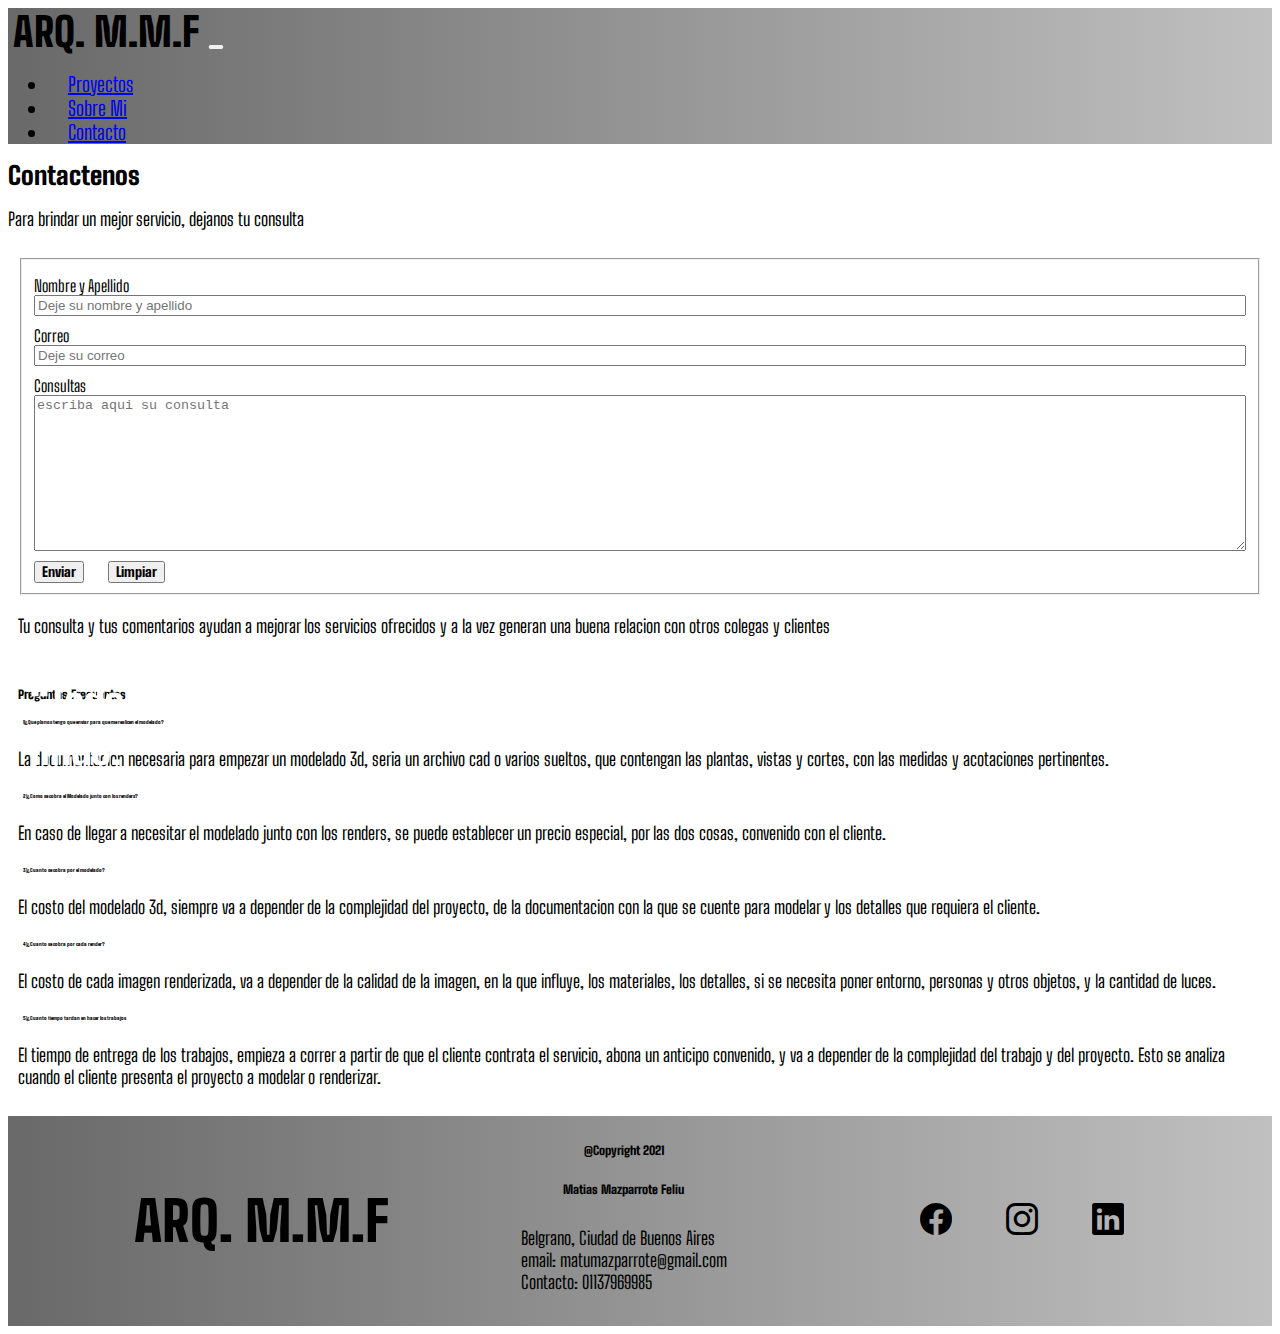
==== commit 7b827946: "avances de animaciones con JQUERY" ====
--- a/Contacto.html
+++ b/Contacto.html
@@ -1,136 +1,144 @@
 <!doctype html>
 <html lang="es">
-  <head>
+
+<head>
     <meta charset="utf-8">
     <meta name="viewport" content="width=device-width, initial-scale=1">
     <meta name="description" content="Formulario de contacto con preguntas frecuentes">
-    <meta name="keywords"  content="Formulario, consultas, preguntas frecuentes">
+    <meta name="keywords" content="Formulario, consultas, preguntas frecuentes">
     <link rel="stylesheet" href="https://cdn.jsdelivr.net/npm/bootstrap-icons@1.5.0/font/bootstrap-icons.css">
     <!-- <link href = "https: //fonts.googleapis.com/css2? family = Oswald & display = swap "rel =" stylesheet "> -->
     <link href="https://fonts.googleapis.com/css2?family=Big+Shoulders+Text:wght@700;800;900&display=swap" rel="stylesheet">
     <link rel="stylesheet" href="./Estilos/Estilos.css">
     <link href="https://cdn.jsdelivr.net/npm/bootstrap@5.0.2/dist/css/bootstrap.min.css" rel="stylesheet" integrity="sha384-EVSTQN3/azprG1Anm3QDgpJLIm9Nao0Yz1ztcQTwFspd3yD65VohhpuuCOmLASjC" crossorigin="anonymous">
+    <script defer src="./js/presentacionAnimada.js"></script>
     <title>Contacto</title>
-  </head>
-  <body>
+</head>
+
+<body>
     <nav class="navbar sticky-top navbar-expand-lg navbar-light bg-light">
-      <div class="container-fluid">
-        <a class="navbar__logo" href="./index.html">
-          <em>ARQ. M.M.F</em>
-        </a>
-        <button class="navbar-toggler" type="button" data-bs-toggle="collapse" data-bs-target="#navbarNav" aria-controls="navbarNav" aria-expanded="false" aria-label="Toggle navigation">
+        <div class="container-fluid">
+            <a class="navbar__logo" href="./index.html">
+                <em>ARQ. M.M.F</em>
+            </a>
+            <button class="navbar-toggler" type="button" data-bs-toggle="collapse" data-bs-target="#navbarNav" aria-controls="navbarNav" aria-expanded="false" aria-label="Toggle navigation">
           <span class="navbar-toggler-icon"></span>
         </button>
-        <div class="collapse navbar-collapse justify-content-end" id="navbarNav">
-          <ul class="navbar-nav align-items-center">
-            <li class="nav-item navbar__nav-item">
-              <a class="nav-link" href="./Proyectos.html">Proyectos</a>
-            </li>
-            <li class="nav-item navbar__nav-item">
-              <a class="nav-link" href="./sobreMi.html">Sobre Mi</a>
-            </li>
-            <li class="nav-item navbar__nav-item">
-              <a class="nav-link" href="./Contacto.html">Contacto</a>
-            </li>
-          </ul>
+            <div class="collapse navbar-collapse justify-content-end" id="navbarNav">
+                <ul class="navbar-nav align-items-center">
+                    <li class="nav-item navbar__nav-item">
+                        <a class="nav-link" href="./Proyectos.html">Proyectos</a>
+                    </li>
+                    <li class="nav-item navbar__nav-item">
+                        <a class="nav-link" href="./sobreMi.html">Sobre Mi</a>
+                    </li>
+                    <li class="nav-item navbar__nav-item">
+                        <a class="nav-link" href="./Contacto.html">Contacto</a>
+                    </li>
+                </ul>
+            </div>
         </div>
-      </div>
     </nav>
-    <header class="heroContacto">
-      <div class="container-fluid">
-        <div class="row">
-          <div class="Text heroContacto__Text col-md-12">
-            <h3>“Todos los edificios tienen siempre algo que esta bien pensado, y que es lindo.”</h3>
-            <h4>Arq. Clorindo Testa</h4>
-          </div>
+    <!-- <header class="heroContacto">
+        <div class="container-fluid">
+            <div class="row">
+                <div class="Text heroContacto__Text col-md-12">
+                    <h3>“Todos los edificios tienen siempre algo que esta bien pensado, y que es lindo.”</h3>
+                    <h4>Arq. Clorindo Testa</h4>
+                </div>
+            </div>
         </div>
-      </div>
-    </header>
+    </header> -->
+    <div id="animacionHome" class="presentacionContacto">
+        <h3 class="frase">“Todos los edificios tienen siempre algo que esta bien pensado, y que es lindo.”</h3>
+        <h4 class="arq">Arq. Clorindo Testa</h4>
+    </div>
     <div class="container-fluid">
         <div class="row">
-          <main>
-            <section>
-              <h1 class="text-center mt-2">Contactenos</h1>
-              <p class="text-center">Para brindar un mejor servicio, dejanos tu consulta</p>
-              <div class="contacto col-md-8 offset-md-2 text-center mt-3 mb-3">
-                <form action="" method="GET">
-                    <fieldset class="contacto__form">
-                      <div class="contacto__nombre">
-                        <label>Nombre y Apellido</label>
-                        <input class="contacto__campo contacto__campo--estilo" type="text" placeholder="Deje su nombre y apellido" required>
-                      </div>
-                      <div class="contacto__nombre">
-                        <label for="userMail">Correo</label>
-                        <input class="contacto__campo contacto__campo--estilo" type="email" name="userMail" id="userMail" placeholder="Deje su correo" required>
-                      </div>
-                      <div class="contacto__nombre">
-                        <div> <label for="coments">Consultas</label> </div>
-                        <textarea class="contacto__campo contacto__campo--estilo" name="comments" id="comments" cols="97" rows="10" placeholder="escriba aqui su consulta"></textarea>
-                      </div>
-                      <div class="contacto__botones">
-                        <input class="contacto__boton contacto__boton--estilo" type="submit" value="Enviar">
-                        <input class="contacto__boton contacto__boton--estilo" type="reset" value="Limpiar"> 
-                      </div>
-                    </fieldset>
-                </form>
-                <p class="contacto__parrafo contacto__parrafo--estilo">Tu consulta y tus comentarios ayudan a mejorar los servicios ofrecidos y a la vez generan una buena relacion con otros colegas y clientes</p>
-              </div>
-            </section>
-          </main>
-          <aside>
-            <div class="contacto__preguntas col-md-8 offset-md-2 text-center mt-3 mb-3">
-              <h3>Preguntas Frecuentes</h3>
-              <div class="contacto__pregunta">
-                <h4 class="contacto__pregunta--estilo">1)¿Que planos tengo que enviar para que me realicen el modelado?</h4>
-                <p>La documentacion necesaria para empezar un modelado 3d, seria un archivo cad o varios sueltos, que contengan las plantas, vistas y cortes, con las medidas y acotaciones pertinentes.</p>
-              </div>
-              <div class="contacto__pregunta">
-                <h4 class="contacto__pregunta--estilo">2)¿Como se cobra el Modelado junto con los renders?</h4>
-                <p>En caso de llegar a necesitar el modelado junto con los renders, se puede establecer un precio especial, por las dos cosas, convenido con el cliente.</p>
-              </div>
-              <div class="contacto__pregunta">
-                <h4 class="contacto__pregunta--estilo">3)¿Cuanto se cobra por el modelado?</h4>
-                <p>El costo del modelado 3d, siempre va a depender de la complejidad del proyecto, de la documentacion con la que se cuente para modelar y los detalles que requiera el cliente.</p>
-              </div>
-              <div class="contacto__pregunta">
-                <h4 class="contacto__pregunta--estilo">4)¿Cuanto se cobra por cada render?</h4>
-                <p>El costo de cada imagen renderizada, va a depender de la calidad de la imagen, en la que influye, los materiales, los detalles, si se necesita poner entorno, personas y otros objetos, y la cantidad de luces.</p>
-              </div>
-              <div class="contacto__pregunta">
-                <h4 class="contacto__pregunta--estilo">5)¿Cuanto tiempo tardan en hacer los trabajos</h4>
-                <p>El tiempo de entrega de los trabajos, empieza a correr a partir de que el cliente contrata el servicio, abona un anticipo convenido, y va a depender de la complejidad del trabajo y del proyecto. Esto se analiza cuando el cliente presenta el proyecto a modelar o renderizar.</p>
-              </div>
-            </div>
-          </aside>
+            <main>
+                <section>
+                    <h1 class="text-center mt-2">Contactenos</h1>
+                    <p class="text-center">Para brindar un mejor servicio, dejanos tu consulta</p>
+                    <div class="contacto col-md-8 offset-md-2 text-center mt-3 mb-3">
+                        <form action="" method="GET">
+                            <fieldset class="contacto__form">
+                                <div class="contacto__nombre">
+                                    <label>Nombre y Apellido</label>
+                                    <input class="contacto__campo contacto__campo--estilo" type="text" placeholder="Deje su nombre y apellido" required>
+                                </div>
+                                <div class="contacto__nombre">
+                                    <label for="userMail">Correo</label>
+                                    <input class="contacto__campo contacto__campo--estilo" type="email" name="userMail" id="userMail" placeholder="Deje su correo" required>
+                                </div>
+                                <div class="contacto__nombre">
+                                    <div> <label for="coments">Consultas</label> </div>
+                                    <textarea class="contacto__campo contacto__campo--estilo" name="comments" id="comments" cols="97" rows="10" placeholder="escriba aqui su consulta"></textarea>
+                                </div>
+                                <div class="contacto__botones">
+                                    <input class="contacto__boton contacto__boton--estilo" type="submit" value="Enviar">
+                                    <input class="contacto__boton contacto__boton--estilo" type="reset" value="Limpiar">
+                                </div>
+                            </fieldset>
+                        </form>
+                        <p class="contacto__parrafo contacto__parrafo--estilo">Tu consulta y tus comentarios ayudan a mejorar los servicios ofrecidos y a la vez generan una buena relacion con otros colegas y clientes</p>
+                    </div>
+                </section>
+            </main>
+            <aside>
+                <div class="contacto__preguntas col-md-8 offset-md-2 text-center mt-3 mb-3">
+                    <h3>Preguntas Frecuentes</h3>
+                    <div class="contacto__pregunta">
+                        <h4 class="contacto__pregunta--estilo">1)¿Que planos tengo que enviar para que me realicen el modelado?</h4>
+                        <p>La documentacion necesaria para empezar un modelado 3d, seria un archivo cad o varios sueltos, que contengan las plantas, vistas y cortes, con las medidas y acotaciones pertinentes.</p>
+                    </div>
+                    <div class="contacto__pregunta">
+                        <h4 class="contacto__pregunta--estilo">2)¿Como se cobra el Modelado junto con los renders?</h4>
+                        <p>En caso de llegar a necesitar el modelado junto con los renders, se puede establecer un precio especial, por las dos cosas, convenido con el cliente.</p>
+                    </div>
+                    <div class="contacto__pregunta">
+                        <h4 class="contacto__pregunta--estilo">3)¿Cuanto se cobra por el modelado?</h4>
+                        <p>El costo del modelado 3d, siempre va a depender de la complejidad del proyecto, de la documentacion con la que se cuente para modelar y los detalles que requiera el cliente.</p>
+                    </div>
+                    <div class="contacto__pregunta">
+                        <h4 class="contacto__pregunta--estilo">4)¿Cuanto se cobra por cada render?</h4>
+                        <p>El costo de cada imagen renderizada, va a depender de la calidad de la imagen, en la que influye, los materiales, los detalles, si se necesita poner entorno, personas y otros objetos, y la cantidad de luces.</p>
+                    </div>
+                    <div class="contacto__pregunta">
+                        <h4 class="contacto__pregunta--estilo">5)¿Cuanto tiempo tardan en hacer los trabajos</h4>
+                        <p>El tiempo de entrega de los trabajos, empieza a correr a partir de que el cliente contrata el servicio, abona un anticipo convenido, y va a depender de la complejidad del trabajo y del proyecto. Esto se analiza cuando el cliente
+                            presenta el proyecto a modelar o renderizar.</p>
+                    </div>
+                </div>
+            </aside>
         </div>
     </div>
     <footer class="footer">
-      <div>
-        <a class="footer__logo" href="./index.html">
-          <em>ARQ. M.M.F</em>
-        </a>
-      </div>
-      <div class="footer__datos">
-        <h3>@Copyright 2021</h3>
-        <h3>Matias Mazparrote Feliu</h3>
-        <p>Belgrano, Ciudad de Buenos Aires <br>
-        email: matumazparrote@gmail.com <br>
-        Contacto: 01137969985 </p>
-      </div>
-      <div>
-        <ul class="footer__Links">
-          <li class="footer__Link">
-            <a href="https://www.facebook.com/Arq-Matias-Mazparrote-Feliu-108664250783460"> <i class="footer__LinkColor bi bi-facebook"></i> </a>
-          </li>
-          <li class="footer__Link"> 
-            <a href="https://www.instagram.com/arq.matias.mazparrote.feliu/"> <i class="footer__LinkColor bi bi-instagram"></i> </a>
-          </li>
-          <li class="footer__Link">
-            <a href="https://www.linkedin.com/in/arq-mat%C3%ADas-mazparrote-feli%C3%BA/"> <i class="footer__LinkColor bi bi-linkedin"></i> </a>
-          </li>
-        </ul>
-      </div>
+        <div>
+            <a class="footer__logo" href="./index.html">
+                <em>ARQ. M.M.F</em>
+            </a>
+        </div>
+        <div class="footer__datos">
+            <h3>@Copyright 2021</h3>
+            <h3>Matias Mazparrote Feliu</h3>
+            <p>Belgrano, Ciudad de Buenos Aires <br> email: matumazparrote@gmail.com <br> Contacto: 01137969985 </p>
+        </div>
+        <div>
+            <ul class="footer__Links">
+                <li class="footer__Link">
+                    <a href="https://www.facebook.com/Arq-Matias-Mazparrote-Feliu-108664250783460"> <i class="footer__LinkColor bi bi-facebook"></i> </a>
+                </li>
+                <li class="footer__Link">
+                    <a href="https://www.instagram.com/arq.matias.mazparrote.feliu/"> <i class="footer__LinkColor bi bi-instagram"></i> </a>
+                </li>
+                <li class="footer__Link">
+                    <a href="https://www.linkedin.com/in/arq-mat%C3%ADas-mazparrote-feli%C3%BA/"> <i class="footer__LinkColor bi bi-linkedin"></i> </a>
+                </li>
+            </ul>
+        </div>
     </footer>
     <script src="https://cdn.jsdelivr.net/npm/bootstrap@5.0.2/dist/js/bootstrap.bundle.min.js" integrity="sha384-MrcW6ZMFYlzcLA8Nl+NtUVF0sA7MsXsP1UyJoMp4YLEuNSfAP+JcXn/tWtIaxVXM" crossorigin="anonymous"></script>
-  </body>
+    <script src="https://code.jquery.com/jquery-3.6.0.min.js" integrity="sha256-/xUj+3OJU5yExlq6GSYGSHk7tPXikynS7ogEvDej/m4=" crossorigin="anonymous"></script>
+</body>
+
 </html>--- a/Estilos/Estilos.css
+++ b/Estilos/Estilos.css
@@ -1,177 +1,958 @@
-h1, h2, h3, h4, .alerta { color: black; font-weight: 1000; font-style: normal; }
-
-h1 { font-size: 25px; font-family: "Big Shoulders Text"; margin-top: 15px; margin-bottom: 10px; }
-
-h2 { font-size: 20px; font-family: "Big Shoulders Text"; }
-
-h3 { font-size: 12px; font-family: "Big Shoulders Text"; }
-
-h4 { font-size: 5px; font-family: "Big Shoulders Text"; }
-
-p { font-size: 18px; font-family: "Big Shoulders Text"; color: black; }
-
-small { font-size: 10px; font-family: "Big Shoulders Text"; color: black; font-weight: 1000; }
-
-h5 { font-size: 10px; font-family: "Big Shoulders Text"; color: black; font-weight: bold; }
-
-img { border-radius: 25px; border: 1px solid black; }
-
-.navbar { background-image: -webkit-gradient(linear, left top, right top, from(#696969), to(#c0c0c0)); background-image: linear-gradient(to right, #696969, #c0c0c0); }
-
-.navbar__logo { text-decoration: none; }
-
-.navbar__logo em { font-family: "Big Shoulders Text"; text-decoration: none; color: black; font-size: 40px; font-style: normal; font-weight: 1000; padding: 5px; }
-
-.navbar__logo em:hover { background-color: white; border-radius: 25px; -webkit-transition: all 1000ms ease; transition: all 1000ms ease; }
-
-.navbar__nav-item { color: black; font-size: 20px; font-family: "Big Shoulders Text"; padding-left: 20px; padding-right: 20px; }
-
-.navbar__nav-item:hover { background-color: white; border-radius: 25px; -webkit-transition: all 1000ms ease; transition: all 1000ms ease; }
-
-.heroHome, .heroProyectos, .heroSobreMi, .heroContacto, .heroSoftware, .heroModelado, .heroRender { height: 60vh; background-position: center; background-repeat: no-repeat; background-size: cover; display: -webkit-box; display: -ms-flexbox; display: flex; -webkit-box-orient: vertical; -webkit-box-direction: normal; -ms-flex-direction: column; flex-direction: column; -webkit-box-pack: end; -ms-flex-pack: end; justify-content: flex-end; }
-
-.heroHome__Text, .heroProyectos__Text, .heroSobreMi__Text, .heroContacto__Text, .heroSoftware__Text, .heroModelado__Text, .heroRender__Text { display: -webkit-box; display: -ms-flexbox; display: flex; -webkit-box-orient: vertical; -webkit-box-direction: normal; -ms-flex-direction: column; flex-direction: column; -webkit-box-pack: center; -ms-flex-pack: center; justify-content: center; -webkit-box-align: end; -ms-flex-align: end; align-items: flex-end; }
-
-.heroHome { background-image: url(https://imagenes.elpais.com/resizer/YWs6XqFR7_veZSRI2s2eIWg7yMQ=/1960x0/cloudfront-eu-central-1.images.arcpublishing.com/prisa/YVAVRRM2YLEMGDTYWL55IJRDGA.jpg); }
-
-.heroHome__Text h3, .heroHome__Text h4, .heroHome__Text h5 { color: white; }
-
-.heroProyectos { background-image: url("https://upload.wikimedia.org/wikipedia/commons/thumb/4/42/The_Barcelona_Pavilion%2C_Barcelona%2C_2010.jpg/800px-The_Barcelona_Pavilion%2C_Barcelona%2C_2010.jpg"); }
-
-.heroProyectos__Text h3, .heroProyectos__Text h4, .heroProyectos__Text h5 { color: white; }
-
-.heroSobreMi { background-image: url("https://es.wikiarquitectura.com/wp-content/uploads/2017/01/CROWN_HALL_04.jpg"); }
-
-.heroSobreMi__Text h3, .heroSobreMi__Text h4, .heroSobreMi__Text h5 { color: white; }
-
-.heroContacto { background-image: url("https://www.bn.gov.ar/web/home/home.jpg"); }
-
-.heroContacto__Text h3, .heroContacto__Text h4, .heroContacto__Text h5 { color: white; }
-
-.heroSoftware { background-image: url("https://www.infobae.com/new-resizer/VUkPwA32-pxp7wJaOanI9oW1vt4=/768x432/filters:format(jpg):quality(85)/cloudfront-us-east-1.images.arcpublishing.com/infobae/X55UNRRQH5ARLDTCZ7R7DFBIIQ.jpg"); }
-
-.heroSoftware__Text h3, .heroSoftware__Text h4, .heroSoftware__Text h5 { color: white; }
-
-.heroModelado { background-image: url("https://fpaa.site/wp-content/uploads/2019/10/casa-emblematica-9.jpg"); }
-
-.heroModelado__Text h3, .heroModelado__Text h4, .heroModelado__Text h5 { color: white; }
-
-.heroRender { background-image: url("https://www.arquitecturaydiseno.es/medio/2020/07/02/la-residencia-kaufmann-en-pensilvania-mas-conocida-como-casa-de-la-cascada-1939-es-el-proyecto-residencial-mas-conocido-de-frank-lloyd-wright_76101455_1280x794.jpg"); }
-
-.heroRender__Text h3, .heroRender__Text h4, .heroRender__Text h5 { color: white; }
+h1, h2, h3, h4, .alerta {
+  color: black;
+  font-weight: 1000;
+  font-style: normal;
+}
+
+h1 {
+  font-size: 25px;
+  font-family: "Big Shoulders Text";
+  margin-top: 15px;
+  margin-bottom: 10px;
+}
+
+h2 {
+  font-size: 20px;
+  font-family: "Big Shoulders Text";
+}
+
+h3 {
+  font-size: 12px;
+  font-family: "Big Shoulders Text";
+}
+
+h4 {
+  font-size: 5px;
+  font-family: "Big Shoulders Text";
+}
+
+p {
+  font-size: 18px;
+  font-family: "Big Shoulders Text";
+  color: black;
+}
+
+small {
+  font-size: 10px;
+  font-family: "Big Shoulders Text";
+  color: black;
+  font-weight: 1000;
+}
+
+h5 {
+  font-size: 10px;
+  font-family: "Big Shoulders Text";
+  color: black;
+  font-weight: bold;
+}
+
+img {
+  border-radius: 25px;
+  border: 1px solid black;
+}
+
+.navbar {
+  background-image: -webkit-gradient(linear, left top, right top, from(#696969), to(#c0c0c0));
+  background-image: linear-gradient(to right, #696969, #c0c0c0);
+}
+
+.navbar .navbar__logo {
+  text-decoration: none;
+}
+
+.navbar .navbar__logo em {
+  font-family: "Big Shoulders Text";
+  text-decoration: none;
+  color: black;
+  font-size: 40px;
+  font-style: normal;
+  font-weight: 1000;
+  padding: 5px;
+}
+
+.navbar .navbar__logo em:hover {
+  -webkit-transition: all 1000ms ease;
+  transition: all 1000ms ease;
+  color: white;
+}
+
+.navbar .navbar__nav-item {
+  color: black;
+  font-size: 20px;
+  font-family: "Big Shoulders Text";
+  padding-left: 20px;
+  padding-right: 20px;
+}
+
+.navbar .navbar__nav-item:hover a:hover {
+  color: white;
+}
+
+.heroHome, .heroProyectos, .heroSobreMi, .heroContacto, .heroSoftware, .heroModelado, .heroRender {
+  height: 60vh;
+  background-position: center;
+  background-repeat: no-repeat;
+  background-size: cover;
+  display: -webkit-box;
+  display: -ms-flexbox;
+  display: flex;
+  -webkit-box-orient: vertical;
+  -webkit-box-direction: normal;
+      -ms-flex-direction: column;
+          flex-direction: column;
+  -webkit-box-pack: end;
+      -ms-flex-pack: end;
+          justify-content: flex-end;
+}
+
+.heroHome__Text, .heroProyectos__Text, .heroSobreMi__Text, .heroContacto__Text, .heroSoftware__Text, .heroModelado__Text, .heroRender__Text {
+  display: -webkit-box;
+  display: -ms-flexbox;
+  display: flex;
+  -webkit-box-orient: vertical;
+  -webkit-box-direction: normal;
+      -ms-flex-direction: column;
+          flex-direction: column;
+  -webkit-box-pack: center;
+      -ms-flex-pack: center;
+          justify-content: center;
+  -webkit-box-align: end;
+      -ms-flex-align: end;
+          align-items: flex-end;
+}
+
+.heroHome {
+  background-image: url(https://imagenes.elpais.com/resizer/YWs6XqFR7_veZSRI2s2eIWg7yMQ=/1960x0/cloudfront-eu-central-1.images.arcpublishing.com/prisa/YVAVRRM2YLEMGDTYWL55IJRDGA.jpg);
+}
+
+.heroHome__Text h3,
+.heroHome__Text h4,
+.heroHome__Text h5 {
+  color: white;
+}
+
+.heroProyectos {
+  background-image: url("https://upload.wikimedia.org/wikipedia/commons/thumb/4/42/The_Barcelona_Pavilion%2C_Barcelona%2C_2010.jpg/800px-The_Barcelona_Pavilion%2C_Barcelona%2C_2010.jpg");
+}
+
+.heroProyectos__Text h3,
+.heroProyectos__Text h4,
+.heroProyectos__Text h5 {
+  color: white;
+}
+
+.heroSobreMi {
+  background-image: url("https://es.wikiarquitectura.com/wp-content/uploads/2017/01/CROWN_HALL_04.jpg");
+}
+
+.heroSobreMi__Text h3,
+.heroSobreMi__Text h4,
+.heroSobreMi__Text h5 {
+  color: white;
+}
+
+.heroContacto {
+  background-image: url("https://www.bn.gov.ar/web/home/home.jpg");
+}
+
+.heroContacto__Text h3,
+.heroContacto__Text h4,
+.heroContacto__Text h5 {
+  color: white;
+}
+
+.heroSoftware {
+  background-image: url("https://www.infobae.com/new-resizer/VUkPwA32-pxp7wJaOanI9oW1vt4=/768x432/filters:format(jpg):quality(85)/cloudfront-us-east-1.images.arcpublishing.com/infobae/X55UNRRQH5ARLDTCZ7R7DFBIIQ.jpg");
+}
+
+.heroSoftware__Text h3,
+.heroSoftware__Text h4,
+.heroSoftware__Text h5 {
+  color: white;
+}
+
+.heroModelado {
+  background-image: url("https://fpaa.site/wp-content/uploads/2019/10/casa-emblematica-9.jpg");
+}
+
+.heroModelado__Text h3,
+.heroModelado__Text h4,
+.heroModelado__Text h5 {
+  color: white;
+}
+
+.heroRender {
+  background-image: url("https://www.arquitecturaydiseno.es/medio/2020/07/02/la-residencia-kaufmann-en-pensilvania-mas-conocida-como-casa-de-la-cascada-1939-es-el-proyecto-residencial-mas-conocido-de-frank-lloyd-wright_76101455_1280x794.jpg");
+}
+
+.heroRender__Text h3,
+.heroRender__Text h4,
+.heroRender__Text h5 {
+  color: white;
+}
 
 /*PAGINA HOME*/
-.home { border-radius: 25px; display: -webkit-box; display: -ms-flexbox; display: flex; -webkit-box-pack: space-evenly; -ms-flex-pack: space-evenly; justify-content: space-evenly; }
-
-.home__seccion { display: -webkit-box; display: -ms-flexbox; display: flex; -webkit-box-orient: vertical; -webkit-box-direction: normal; -ms-flex-direction: column; flex-direction: column; -ms-flex-pack: distribute; justify-content: space-around; -webkit-box-align: center; -ms-flex-align: center; align-items: center; }
-
-.home__subseccion { padding: 10px; }
-
-.home2 { border-radius: 25px; padding: 10px; display: -webkit-box; display: -ms-flexbox; display: flex; -webkit-box-orient: vertical; -webkit-box-direction: normal; -ms-flex-direction: column; flex-direction: column; -webkit-box-pack: space-evenly; -ms-flex-pack: space-evenly; justify-content: space-evenly; -webkit-box-align: center; -ms-flex-align: center; align-items: center; }
-
-.home2_subseccion { display: -webkit-box; display: -ms-flexbox; display: flex; -webkit-box-orient: vertical; -webkit-box-direction: normal; -ms-flex-direction: column; flex-direction: column; }
-
-.home2__img { border: 1px solid black; }
+.home {
+  border-radius: 25px;
+  display: -webkit-box;
+  display: -ms-flexbox;
+  display: flex;
+  -webkit-box-pack: space-evenly;
+      -ms-flex-pack: space-evenly;
+          justify-content: space-evenly;
+}
+
+.home__seccion {
+  display: -webkit-box;
+  display: -ms-flexbox;
+  display: flex;
+  -webkit-box-orient: vertical;
+  -webkit-box-direction: normal;
+      -ms-flex-direction: column;
+          flex-direction: column;
+  -ms-flex-pack: distribute;
+      justify-content: space-around;
+  -webkit-box-align: center;
+      -ms-flex-align: center;
+          align-items: center;
+}
+
+.home__subseccion {
+  padding: 10px;
+}
+
+.home2 {
+  border-radius: 25px;
+  padding: 10px;
+  display: -webkit-box;
+  display: -ms-flexbox;
+  display: flex;
+  -webkit-box-orient: vertical;
+  -webkit-box-direction: normal;
+      -ms-flex-direction: column;
+          flex-direction: column;
+  -webkit-box-pack: space-evenly;
+      -ms-flex-pack: space-evenly;
+          justify-content: space-evenly;
+  -webkit-box-align: center;
+      -ms-flex-align: center;
+          align-items: center;
+}
+
+.home2_subseccion {
+  display: -webkit-box;
+  display: -ms-flexbox;
+  display: flex;
+  -webkit-box-orient: vertical;
+  -webkit-box-direction: normal;
+      -ms-flex-direction: column;
+          flex-direction: column;
+}
+
+.home2__img {
+  border: 1px solid black;
+  cursor: pointer;
+}
 
 /*PAGINA PROYECTOS*/
-.Proyectos__galeria { display: -webkit-box; display: -ms-flexbox; display: flex; -ms-flex-wrap: wrap; flex-wrap: wrap; -webkit-box-pack: center; -ms-flex-pack: center; justify-content: center; margin-top: 10px; margin-bottom: 10px; }
-
-.Proyectos__galeria .Proyectos__imagenes { margin: 5px; }
+.Proyectos__galeria {
+  display: -webkit-box;
+  display: -ms-flexbox;
+  display: flex;
+  -ms-flex-wrap: wrap;
+      flex-wrap: wrap;
+  -webkit-box-pack: center;
+      -ms-flex-pack: center;
+          justify-content: center;
+  margin-top: 10px;
+  margin-bottom: 10px;
+}
+
+.Proyectos__galeria .Proyectos__imagenes {
+  margin: 5px;
+}
+
+.agrandarImagenes {
+  -webkit-transform: scale(1.6, 1.6);
+          transform: scale(1.6, 1.6);
+}
 
 /*PAGINA SOBRE MI*/
-.sobreMi { display: -webkit-box; display: -ms-flexbox; display: flex; }
-
-.sobreMi__seccion2 { -ms-flex-item-align: center; -ms-grid-row-align: center; align-self: center; }
+.sobreMi {
+  display: -webkit-box;
+  display: -ms-flexbox;
+  display: flex;
+}
+
+.sobreMi__seccion2 {
+  -ms-flex-item-align: center;
+      -ms-grid-row-align: center;
+      align-self: center;
+}
 
 /*PAGINA CONTACTO*/
-.contacto { border-radius: 25px; padding: 10px; }
-
-.contacto__nombre { margin-top: 10px; margin-bottom: 10px; display: -webkit-box; display: -ms-flexbox; display: flex; -webkit-box-orient: vertical; -webkit-box-direction: normal; -ms-flex-direction: column; flex-direction: column; font-family: "Big Shoulders Text"; }
-
-.contacto__boton--estilo { margin-right: 20px; font-weight: 1000; font-family: "Big Shoulders Text"; }
-
-.contacto__parrafo--estilo { margin-top: 20px; }
-
-.contacto__preguntas { border-radius: 25px; padding: 10px; }
-
-.contacto__preguntas .contacto__pregunta--estilo { font-weight: 1000; padding: 5px; border-radius: 25px; }
+.contacto {
+  border-radius: 25px;
+  padding: 10px;
+}
+
+.contacto__nombre {
+  margin-top: 10px;
+  margin-bottom: 10px;
+  display: -webkit-box;
+  display: -ms-flexbox;
+  display: flex;
+  -webkit-box-orient: vertical;
+  -webkit-box-direction: normal;
+      -ms-flex-direction: column;
+          flex-direction: column;
+  font-family: "Big Shoulders Text";
+}
+
+.contacto__boton--estilo {
+  margin-right: 20px;
+  font-weight: 1000;
+  font-family: "Big Shoulders Text";
+}
+
+.contacto__parrafo--estilo {
+  margin-top: 20px;
+}
+
+.contacto__preguntas {
+  border-radius: 25px;
+  padding: 10px;
+}
+
+.contacto__preguntas .contacto__pregunta--estilo {
+  font-weight: 1000;
+  padding: 5px;
+  border-radius: 25px;
+}
 
 /*PAGINA SOFTWARE*/
-.software__seccion { border-radius: 25px; padding: 10px; display: -webkit-box; display: -ms-flexbox; display: flex; -webkit-box-orient: vertical; -webkit-box-direction: normal; -ms-flex-direction: column; flex-direction: column; -webkit-box-pack: space-evenly; -ms-flex-pack: space-evenly; justify-content: space-evenly; height: 100%; }
-
-.software__seccion .software__subseccion { margin-top: 10px; margin-bottom: 10px; padding: 15px; }
-
-.software__seccion .software__BotonReq { text-decoration: none; color: black; font-weight: bold; padding-top: 10px; padding-bottom: 10px; margin-top: 20px; margin-bottom: 20px; }
-
-.software2 { border-radius: 25px; display: -webkit-box; display: -ms-flexbox; display: flex; -webkit-box-orient: vertical; -webkit-box-direction: normal; -ms-flex-direction: column; flex-direction: column; -webkit-box-pack: space-evenly; -ms-flex-pack: space-evenly; justify-content: space-evenly; }
-
-.software2__seccion { margin-top: 50px; margin-bottom: 50px; }
+.software__seccion {
+  border-radius: 25px;
+  padding: 10px;
+  display: -webkit-box;
+  display: -ms-flexbox;
+  display: flex;
+  -webkit-box-orient: vertical;
+  -webkit-box-direction: normal;
+      -ms-flex-direction: column;
+          flex-direction: column;
+  -webkit-box-pack: space-evenly;
+      -ms-flex-pack: space-evenly;
+          justify-content: space-evenly;
+  height: 100%;
+}
+
+.software__seccion .software__subseccion {
+  margin-top: 10px;
+  margin-bottom: 10px;
+  padding: 15px;
+}
+
+.software__seccion .software__BotonReq {
+  text-decoration: none;
+  color: black;
+  font-weight: bold;
+  padding-top: 10px;
+  padding-bottom: 10px;
+  margin-top: 20px;
+  margin-bottom: 20px;
+}
+
+.software2 {
+  border-radius: 25px;
+  display: -webkit-box;
+  display: -ms-flexbox;
+  display: flex;
+  -webkit-box-orient: vertical;
+  -webkit-box-direction: normal;
+      -ms-flex-direction: column;
+          flex-direction: column;
+  -webkit-box-pack: space-evenly;
+      -ms-flex-pack: space-evenly;
+          justify-content: space-evenly;
+}
+
+.software2__seccion {
+  margin-top: 50px;
+  margin-bottom: 50px;
+}
 
 /*PAGINA MODELADO*/
-.contenidoModelado { border-radius: 25px; }
-
-.modeladoTitle { margin-bottom: 20px; margin-top: 5px; }
-
-.modeladoBoton { border: none; font-size: 20px; border-radius: 25px; font-weight: bold; color: black; }
-
-.fondoModal { background-image: -webkit-gradient(linear, left top, right top, from(#808080), to(#dcdcdc)); background-image: linear-gradient(to right, #808080, #dcdcdc); border: 2px solid black; padding: 10px; border-radius: 25px; }
-
-.listaModelado { font-style: italic; }
-
-.carruselModelado { margin-top: 20px; margin-bottom: 20px; }
-
-.contenidoModel2 { border-radius: 25px; padding: 10px; }
-
-.contenidoModelado2 { margin-top: 15px; margin-bottom: 15px; }
+.contenidoModelado {
+  border-radius: 25px;
+}
+
+.modeladoTitle {
+  margin-bottom: 20px;
+  margin-top: 5px;
+}
+
+.modeladoBoton {
+  border: none;
+  font-size: 20px;
+  border-radius: 25px;
+  font-weight: bold;
+  color: black;
+}
+
+.fondoModal {
+  background-image: -webkit-gradient(linear, left top, right top, from(#808080), to(#dcdcdc));
+  background-image: linear-gradient(to right, #808080, #dcdcdc);
+  border: 2px solid black;
+  padding: 10px;
+  border-radius: 25px;
+}
+
+.listaModelado {
+  font-style: italic;
+}
+
+.carruselModelado {
+  margin-top: 20px;
+  margin-bottom: 20px;
+}
+
+.contenidoModel2 {
+  border-radius: 25px;
+  padding: 10px;
+}
+
+.contenidoModelado2 {
+  margin-top: 15px;
+  margin-bottom: 15px;
+}
 
 /*PAGINA RENDER*/
-.render { border-radius: 25px; display: -webkit-box; display: -ms-flexbox; display: flex; -webkit-box-orient: vertical; -webkit-box-direction: normal; -ms-flex-direction: column; flex-direction: column; -webkit-box-pack: space-evenly; -ms-flex-pack: space-evenly; justify-content: space-evenly; }
-
-.render__img { margin-top: 15px; margin-bottom: 15px; width: 100%; }
-
-.render2 { border-radius: 25px; padding: 10px; display: -webkit-box; display: -ms-flexbox; display: flex; -webkit-box-orient: vertical; -webkit-box-direction: normal; -ms-flex-direction: column; flex-direction: column; }
-
-.render2_subseccion { margin-top: 25px; margin-bottom: 25px; }
-
-.footer { background-image: -webkit-gradient(linear, left top, right top, from(#696969), to(#c0c0c0)); background-image: linear-gradient(to right, #696969, #c0c0c0); display: -webkit-box; display: -ms-flexbox; display: flex; -webkit-box-orient: horizontal; -webkit-box-direction: normal; -ms-flex-direction: row; flex-direction: row; -webkit-box-pack: space-evenly; -ms-flex-pack: space-evenly; justify-content: space-evenly; -webkit-box-align: center; -ms-flex-align: center; align-items: center; padding: 5px; }
-
-.footer__logo { text-decoration: none; }
-
-.footer__logo em { font-family: "Big Shoulders Text"; text-decoration: none; font-style: normal; color: black; font-size: 55px; font-weight: 1000; padding: 5px; }
-
-.footer__logo em:hover { background-color: white; border-radius: 25px; -webkit-transition: all 1000ms ease; transition: all 1000ms ease; }
-
-.footer__datos { display: -webkit-box; display: -ms-flexbox; display: flex; -webkit-box-orient: vertical; -webkit-box-direction: normal; -ms-flex-direction: column; flex-direction: column; -webkit-box-align: center; -ms-flex-align: center; align-items: center; padding: 5px; margin: 5px; }
-
-.footer__Links { list-style-type: none; display: -webkit-box; display: -ms-flexbox; display: flex; -webkit-box-orient: horizontal; -webkit-box-direction: normal; -ms-flex-direction: row; flex-direction: row; -webkit-box-pack: space-evenly; -ms-flex-pack: space-evenly; justify-content: space-evenly; -webkit-box-align: center; -ms-flex-align: center; align-items: center; }
-
-.footer__Link { -webkit-transform: scale(2, 2); transform: scale(2, 2); text-decoration: none; margin-left: 35px; margin-right: 35px; }
-
-.footer__Link:hover { -webkit-transform: scale(3.5, 3.5); transform: scale(3.5, 3.5); -webkit-transition: all 1000ms ease; transition: all 1000ms ease; }
-
-.footer__LinkColor { color: black; }
-
-.icono404 { border: none; }
-
-.error404 { display: -webkit-box; display: -ms-flexbox; display: flex; -webkit-box-orient: vertical; -webkit-box-direction: normal; -ms-flex-direction: column; flex-direction: column; -ms-flex-item-align: center; align-self: center; }
-
-.alerta { font-size: 90px; }
-
-@media (min-width: 1024px) { .home__subseccion:hover { background-color: white; -webkit-transition: all 1000ms ease; transition: all 1000ms ease; border: 2px solid black; border-radius: 25px; -webkit-box-shadow: 5px 10px #504a4a; box-shadow: 5px 10px #504a4a; -webkit-transform: scale(1.1, 1.1); transform: scale(1.1, 1.1); }
-  .Proyectos__img:hover { -webkit-transition: all 1000ms ease; transition: all 1000ms ease; -webkit-transform: scale(1.6, 1.6); transform: scale(1.6, 1.6); }
-  .contacto__campo--estilo:hover { background-color: white; -webkit-transition: all 1000ms ease; transition: all 1000ms ease; border: 2px solid black; border-radius: 25px; -webkit-box-shadow: 5px 10px #504a4a; box-shadow: 5px 10px #504a4a; }
-  .contacto__boton--estilo:hover { background-color: white; -webkit-transition: all 1000ms ease; transition: all 1000ms ease; border: 2px solid black; border-radius: 25px; -webkit-box-shadow: 5px 10px #504a4a; box-shadow: 5px 10px #504a4a; }
-  .contacto__botonPreg:hover { background-color: white; -webkit-transition: all 1000ms ease; transition: all 1000ms ease; border: 2px solid black; border-radius: 25px; -webkit-box-shadow: 5px 10px #504a4a; box-shadow: 5px 10px #504a4a; }
-  .software__BotonReq:hover { background-color: white; -webkit-transition: all 1000ms ease; transition: all 1000ms ease; border: 2px solid black; border-radius: 25px; -webkit-box-shadow: 5px 10px #504a4a; box-shadow: 5px 10px #504a4a; }
-  .software__subseccion:hover { background-color: white; -webkit-transition: all 1000ms ease; transition: all 1000ms ease; border: 2px solid black; border-radius: 25px; -webkit-box-shadow: 5px 10px #504a4a; box-shadow: 5px 10px #504a4a; }
-  .software2__seccion:hover { background-color: white; -webkit-transition: all 1000ms ease; transition: all 1000ms ease; border: 2px solid black; border-radius: 25px; -webkit-box-shadow: 5px 10px #504a4a; box-shadow: 5px 10px #504a4a; }
-  .modeladoBoton:hover { background-color: white; -webkit-transition: all 1000ms ease; transition: all 1000ms ease; border: 2px solid black; border-radius: 25px; -webkit-box-shadow: 5px 10px #504a4a; box-shadow: 5px 10px #504a4a; }
-  .contenidoModelado2:hover { background-color: white; -webkit-transition: all 1000ms ease; transition: all 1000ms ease; border: 2px solid black; border-radius: 25px; -webkit-box-shadow: 5px 10px #504a4a; box-shadow: 5px 10px #504a4a; }
-  .render__img:hover { -webkit-transform: scale(1.2, 1.2); transform: scale(1.2, 1.2); -webkit-transition: all 1000ms ease; transition: all 1000ms ease; }
-  .render2_subseccion:hover { background-color: white; -webkit-transition: all 1000ms ease; transition: all 1000ms ease; border: 2px solid black; border-radius: 25px; -webkit-box-shadow: 5px 10px #504a4a; box-shadow: 5px 10px #504a4a; } }
-
-@media (max-width: 768px) { .sobreMi { display: -webkit-box; display: -ms-flexbox; display: flex; -webkit-box-orient: vertical; -webkit-box-direction: normal; -ms-flex-direction: column; flex-direction: column; }
-  .sobreMi__sobreMiFoto { padding: 10px; border: none; }
-  .sobreMi__seccion2 { -ms-flex-item-align: center; -ms-grid-row-align: center; align-self: center; padding: 5px; }
-  .footer { padding: 10px; display: -webkit-box; display: -ms-flexbox; display: flex; -webkit-box-orient: vertical; -webkit-box-direction: normal; -ms-flex-direction: column; flex-direction: column; -webkit-box-pack: space-evenly; -ms-flex-pack: space-evenly; justify-content: space-evenly; -webkit-box-align: center; -ms-flex-align: center; align-items: center; padding: 5px; }
-  .footer em { font-family: "Big Shoulders Text"; text-decoration: none; font-style: normal; color: black; font-size: 40px; font-weight: bolder; } }
+.render {
+  border-radius: 25px;
+  display: -webkit-box;
+  display: -ms-flexbox;
+  display: flex;
+  -webkit-box-orient: vertical;
+  -webkit-box-direction: normal;
+      -ms-flex-direction: column;
+          flex-direction: column;
+  -webkit-box-pack: space-evenly;
+      -ms-flex-pack: space-evenly;
+          justify-content: space-evenly;
+}
+
+.render__img {
+  margin-top: 15px;
+  margin-bottom: 15px;
+  width: 100%;
+}
+
+.render2 {
+  border-radius: 25px;
+  padding: 10px;
+  display: -webkit-box;
+  display: -ms-flexbox;
+  display: flex;
+  -webkit-box-orient: vertical;
+  -webkit-box-direction: normal;
+      -ms-flex-direction: column;
+          flex-direction: column;
+}
+
+.render2_subseccion {
+  margin-top: 25px;
+  margin-bottom: 25px;
+}
+
+.footer {
+  background-image: -webkit-gradient(linear, left top, right top, from(#696969), to(#c0c0c0));
+  background-image: linear-gradient(to right, #696969, #c0c0c0);
+  display: -webkit-box;
+  display: -ms-flexbox;
+  display: flex;
+  -webkit-box-orient: horizontal;
+  -webkit-box-direction: normal;
+      -ms-flex-direction: row;
+          flex-direction: row;
+  -webkit-box-pack: space-evenly;
+      -ms-flex-pack: space-evenly;
+          justify-content: space-evenly;
+  -webkit-box-align: center;
+      -ms-flex-align: center;
+          align-items: center;
+  padding: 5px;
+}
+
+.footer__logo {
+  text-decoration: none;
+}
+
+.footer__logo em {
+  font-family: "Big Shoulders Text";
+  text-decoration: none;
+  font-style: normal;
+  color: black;
+  font-size: 55px;
+  font-weight: 1000;
+  padding: 5px;
+}
+
+.footer__logo em:hover {
+  -webkit-transition: all 1000ms ease;
+  transition: all 1000ms ease;
+  color: white;
+}
+
+.footer__datos {
+  display: -webkit-box;
+  display: -ms-flexbox;
+  display: flex;
+  -webkit-box-orient: vertical;
+  -webkit-box-direction: normal;
+      -ms-flex-direction: column;
+          flex-direction: column;
+  -webkit-box-align: center;
+      -ms-flex-align: center;
+          align-items: center;
+  padding: 5px;
+  margin: 5px;
+}
+
+.footer__Links {
+  list-style-type: none;
+  display: -webkit-box;
+  display: -ms-flexbox;
+  display: flex;
+  -webkit-box-orient: horizontal;
+  -webkit-box-direction: normal;
+      -ms-flex-direction: row;
+          flex-direction: row;
+  -webkit-box-pack: space-evenly;
+      -ms-flex-pack: space-evenly;
+          justify-content: space-evenly;
+  -webkit-box-align: center;
+      -ms-flex-align: center;
+          align-items: center;
+}
+
+.footer__Link {
+  -webkit-transform: scale(2, 2);
+          transform: scale(2, 2);
+  text-decoration: none;
+  margin-left: 35px;
+  margin-right: 35px;
+}
+
+.footer__Link:hover {
+  -webkit-transform: scale(3.5, 3.5);
+          transform: scale(3.5, 3.5);
+  -webkit-transition: all 1000ms ease;
+  transition: all 1000ms ease;
+}
+
+.footer__LinkColor {
+  color: black;
+}
+
+.footer__LinkColor:hover {
+  color: white;
+}
+
+.icono404 {
+  border: none;
+}
+
+.error404 {
+  display: -webkit-box;
+  display: -ms-flexbox;
+  display: flex;
+  -webkit-box-orient: vertical;
+  -webkit-box-direction: normal;
+      -ms-flex-direction: column;
+          flex-direction: column;
+  -ms-flex-item-align: center;
+      align-self: center;
+}
+
+.alerta {
+  font-size: 90px;
+}
+
+@media (min-width: 1024px) {
+  .home__subseccion:hover {
+    background-color: white;
+    -webkit-transition: all 1000ms ease;
+    transition: all 1000ms ease;
+    border: 2px solid black;
+    border-radius: 25px;
+    -webkit-box-shadow: 5px 10px #504a4a;
+            box-shadow: 5px 10px #504a4a;
+    -webkit-transform: scale(1.1, 1.1);
+            transform: scale(1.1, 1.1);
+  }
+  .Proyectos__img:hover {
+    -webkit-transition: all 1000ms ease;
+    transition: all 1000ms ease;
+    -webkit-transform: scale(1.6, 1.6);
+            transform: scale(1.6, 1.6);
+  }
+  .contacto__campo--estilo:hover {
+    background-color: white;
+    -webkit-transition: all 1000ms ease;
+    transition: all 1000ms ease;
+    border: 2px solid black;
+    border-radius: 25px;
+    -webkit-box-shadow: 5px 10px #504a4a;
+            box-shadow: 5px 10px #504a4a;
+  }
+  .contacto__boton--estilo:hover {
+    background-color: white;
+    -webkit-transition: all 1000ms ease;
+    transition: all 1000ms ease;
+    border: 2px solid black;
+    border-radius: 25px;
+    -webkit-box-shadow: 5px 10px #504a4a;
+            box-shadow: 5px 10px #504a4a;
+  }
+  .contacto__botonPreg:hover {
+    background-color: white;
+    -webkit-transition: all 1000ms ease;
+    transition: all 1000ms ease;
+    border: 2px solid black;
+    border-radius: 25px;
+    -webkit-box-shadow: 5px 10px #504a4a;
+            box-shadow: 5px 10px #504a4a;
+  }
+  .software__BotonReq:hover {
+    background-color: white;
+    -webkit-transition: all 1000ms ease;
+    transition: all 1000ms ease;
+    border: 2px solid black;
+    border-radius: 25px;
+    -webkit-box-shadow: 5px 10px #504a4a;
+            box-shadow: 5px 10px #504a4a;
+  }
+  .software__subseccion:hover {
+    background-color: white;
+    -webkit-transition: all 1000ms ease;
+    transition: all 1000ms ease;
+    border: 2px solid black;
+    border-radius: 25px;
+    -webkit-box-shadow: 5px 10px #504a4a;
+            box-shadow: 5px 10px #504a4a;
+  }
+  .software2__seccion:hover {
+    background-color: white;
+    -webkit-transition: all 1000ms ease;
+    transition: all 1000ms ease;
+    border: 2px solid black;
+    border-radius: 25px;
+    -webkit-box-shadow: 5px 10px #504a4a;
+            box-shadow: 5px 10px #504a4a;
+  }
+  .modeladoBoton:hover {
+    background-color: white;
+    -webkit-transition: all 1000ms ease;
+    transition: all 1000ms ease;
+    border: 2px solid black;
+    border-radius: 25px;
+    -webkit-box-shadow: 5px 10px #504a4a;
+            box-shadow: 5px 10px #504a4a;
+  }
+  .contenidoModelado2:hover {
+    background-color: white;
+    -webkit-transition: all 1000ms ease;
+    transition: all 1000ms ease;
+    border: 2px solid black;
+    border-radius: 25px;
+    -webkit-box-shadow: 5px 10px #504a4a;
+            box-shadow: 5px 10px #504a4a;
+  }
+  .render__img:hover {
+    -webkit-transform: scale(1.2, 1.2);
+            transform: scale(1.2, 1.2);
+    -webkit-transition: all 1000ms ease;
+    transition: all 1000ms ease;
+  }
+  .render2_subseccion:hover {
+    background-color: white;
+    -webkit-transition: all 1000ms ease;
+    transition: all 1000ms ease;
+    border: 2px solid black;
+    border-radius: 25px;
+    -webkit-box-shadow: 5px 10px #504a4a;
+            box-shadow: 5px 10px #504a4a;
+  }
+}
+
+@media (max-width: 768px) {
+  .sobreMi {
+    display: -webkit-box;
+    display: -ms-flexbox;
+    display: flex;
+    -webkit-box-orient: vertical;
+    -webkit-box-direction: normal;
+        -ms-flex-direction: column;
+            flex-direction: column;
+  }
+  .sobreMi__sobreMiFoto {
+    padding: 10px;
+    border: none;
+  }
+  .sobreMi__seccion2 {
+    -ms-flex-item-align: center;
+        -ms-grid-row-align: center;
+        align-self: center;
+    padding: 5px;
+  }
+  .footer {
+    padding: 10px;
+    display: -webkit-box;
+    display: -ms-flexbox;
+    display: flex;
+    -webkit-box-orient: vertical;
+    -webkit-box-direction: normal;
+        -ms-flex-direction: column;
+            flex-direction: column;
+    -webkit-box-pack: space-evenly;
+        -ms-flex-pack: space-evenly;
+            justify-content: space-evenly;
+    -webkit-box-align: center;
+        -ms-flex-align: center;
+            align-items: center;
+    padding: 5px;
+  }
+  .footer em {
+    font-family: "Big Shoulders Text";
+    text-decoration: none;
+    font-style: normal;
+    color: black;
+    font-size: 40px;
+    font-weight: bolder;
+  }
+}
+
+.frase,
+.arq {
+  color: white;
+}
+
+.frase {
+  font-size: 40px;
+}
+
+.arq {
+  font-size: 30px;
+}
+
+.presentacionHome {
+  position: fixed;
+  left: 0px;
+  top: 0px;
+  right: 0px;
+  bottom: 0px;
+  width: 100%;
+  height: 100vh;
+  z-index: 9999;
+  background-image: url(https://imagenes.elpais.com/resizer/YWs6XqFR7_veZSRI2s2eIWg7yMQ=/1960x0/cloudfront-eu-central-1.images.arcpublishing.com/prisa/YVAVRRM2YLEMGDTYWL55IJRDGA.jpg);
+  background-position: center;
+  background-repeat: no-repeat;
+  background-size: cover;
+  opacity: 1;
+  display: -webkit-box;
+  display: -ms-flexbox;
+  display: flex;
+  -webkit-box-orient: vertical;
+  -webkit-box-direction: normal;
+      -ms-flex-direction: column;
+          flex-direction: column;
+  -webkit-box-pack: end;
+      -ms-flex-pack: end;
+          justify-content: flex-end;
+  -webkit-box-align: center;
+      -ms-flex-align: center;
+          align-items: center;
+  padding: 30px;
+}
+
+.presentacionProyectos {
+  position: fixed;
+  left: 0px;
+  top: 0px;
+  right: 0px;
+  bottom: 0px;
+  width: 100%;
+  height: 100vh;
+  z-index: 9999;
+  background-image: url("https://upload.wikimedia.org/wikipedia/commons/thumb/4/42/The_Barcelona_Pavilion%2C_Barcelona%2C_2010.jpg/800px-The_Barcelona_Pavilion%2C_Barcelona%2C_2010.jpg");
+  background-position: center;
+  background-repeat: no-repeat;
+  background-size: cover;
+  opacity: 1;
+  display: -webkit-box;
+  display: -ms-flexbox;
+  display: flex;
+  -webkit-box-orient: vertical;
+  -webkit-box-direction: normal;
+      -ms-flex-direction: column;
+          flex-direction: column;
+  -webkit-box-pack: end;
+      -ms-flex-pack: end;
+          justify-content: flex-end;
+  -webkit-box-align: center;
+      -ms-flex-align: center;
+          align-items: center;
+  padding: 30px;
+}
+
+.presentacionSobreMi {
+  position: fixed;
+  left: 0px;
+  top: 0px;
+  right: 0px;
+  bottom: 0px;
+  width: 100%;
+  height: 100vh;
+  z-index: 9999;
+  background-image: url("https://es.wikiarquitectura.com/wp-content/uploads/2017/01/CROWN_HALL_04.jpg");
+  background-position: center;
+  background-repeat: no-repeat;
+  background-size: cover;
+  opacity: 1;
+  display: -webkit-box;
+  display: -ms-flexbox;
+  display: flex;
+  -webkit-box-orient: vertical;
+  -webkit-box-direction: normal;
+      -ms-flex-direction: column;
+          flex-direction: column;
+  -webkit-box-pack: end;
+      -ms-flex-pack: end;
+          justify-content: flex-end;
+  -webkit-box-align: center;
+      -ms-flex-align: center;
+          align-items: center;
+  padding: 30px;
+}
+
+.presentacionContacto {
+  position: fixed;
+  left: 0px;
+  top: 0px;
+  right: 0px;
+  bottom: 0px;
+  width: 100%;
+  height: 100vh;
+  z-index: 9999;
+  background-image: url("https://www.bn.gov.ar/web/home/home.jpg");
+  background-position: center;
+  background-repeat: no-repeat;
+  background-size: cover;
+  opacity: 1;
+  display: -webkit-box;
+  display: -ms-flexbox;
+  display: flex;
+  -webkit-box-orient: vertical;
+  -webkit-box-direction: normal;
+      -ms-flex-direction: column;
+          flex-direction: column;
+  -webkit-box-pack: end;
+      -ms-flex-pack: end;
+          justify-content: flex-end;
+  -webkit-box-align: center;
+      -ms-flex-align: center;
+          align-items: center;
+  padding: 30px;
+}
+
+.presentacionSoftware {
+  position: fixed;
+  left: 0px;
+  top: 0px;
+  right: 0px;
+  bottom: 0px;
+  width: 100%;
+  height: 100vh;
+  z-index: 9999;
+  background-image: url("https://www.infobae.com/new-resizer/VUkPwA32-pxp7wJaOanI9oW1vt4=/768x432/filters:format(jpg):quality(85)/cloudfront-us-east-1.images.arcpublishing.com/infobae/X55UNRRQH5ARLDTCZ7R7DFBIIQ.jpg");
+  background-position: center;
+  background-repeat: no-repeat;
+  background-size: cover;
+  opacity: 1;
+  display: -webkit-box;
+  display: -ms-flexbox;
+  display: flex;
+  -webkit-box-orient: vertical;
+  -webkit-box-direction: normal;
+      -ms-flex-direction: column;
+          flex-direction: column;
+  -webkit-box-pack: end;
+      -ms-flex-pack: end;
+          justify-content: flex-end;
+  -webkit-box-align: center;
+      -ms-flex-align: center;
+          align-items: center;
+  padding: 30px;
+}
+
+.presentacionModelado {
+  position: fixed;
+  left: 0px;
+  top: 0px;
+  right: 0px;
+  bottom: 0px;
+  width: 100%;
+  height: 100vh;
+  z-index: 9999;
+  background-image: url("https://fpaa.site/wp-content/uploads/2019/10/casa-emblematica-9.jpg");
+  background-position: center;
+  background-repeat: no-repeat;
+  background-size: cover;
+  opacity: 1;
+  display: -webkit-box;
+  display: -ms-flexbox;
+  display: flex;
+  -webkit-box-orient: vertical;
+  -webkit-box-direction: normal;
+      -ms-flex-direction: column;
+          flex-direction: column;
+  -webkit-box-pack: end;
+      -ms-flex-pack: end;
+          justify-content: flex-end;
+  -webkit-box-align: center;
+      -ms-flex-align: center;
+          align-items: center;
+  padding: 30px;
+}
+
+.presentacionRender {
+  position: fixed;
+  left: 0px;
+  top: 0px;
+  right: 0px;
+  bottom: 0px;
+  width: 100%;
+  height: 100vh;
+  z-index: 9999;
+  background-image: url("https://www.arquitecturaydiseno.es/medio/2020/07/02/la-residencia-kaufmann-en-pensilvania-mas-conocida-como-casa-de-la-cascada-1939-es-el-proyecto-residencial-mas-conocido-de-frank-lloyd-wright_76101455_1280x794.jpg");
+  background-position: center;
+  background-repeat: no-repeat;
+  background-size: cover;
+  opacity: 1;
+  display: -webkit-box;
+  display: -ms-flexbox;
+  display: flex;
+  -webkit-box-orient: vertical;
+  -webkit-box-direction: normal;
+      -ms-flex-direction: column;
+          flex-direction: column;
+  -webkit-box-pack: end;
+      -ms-flex-pack: end;
+          justify-content: flex-end;
+  -webkit-box-align: center;
+      -ms-flex-align: center;
+          align-items: center;
+  padding: 30px;
+}
+/*# sourceMappingURL=Estilos.css.map */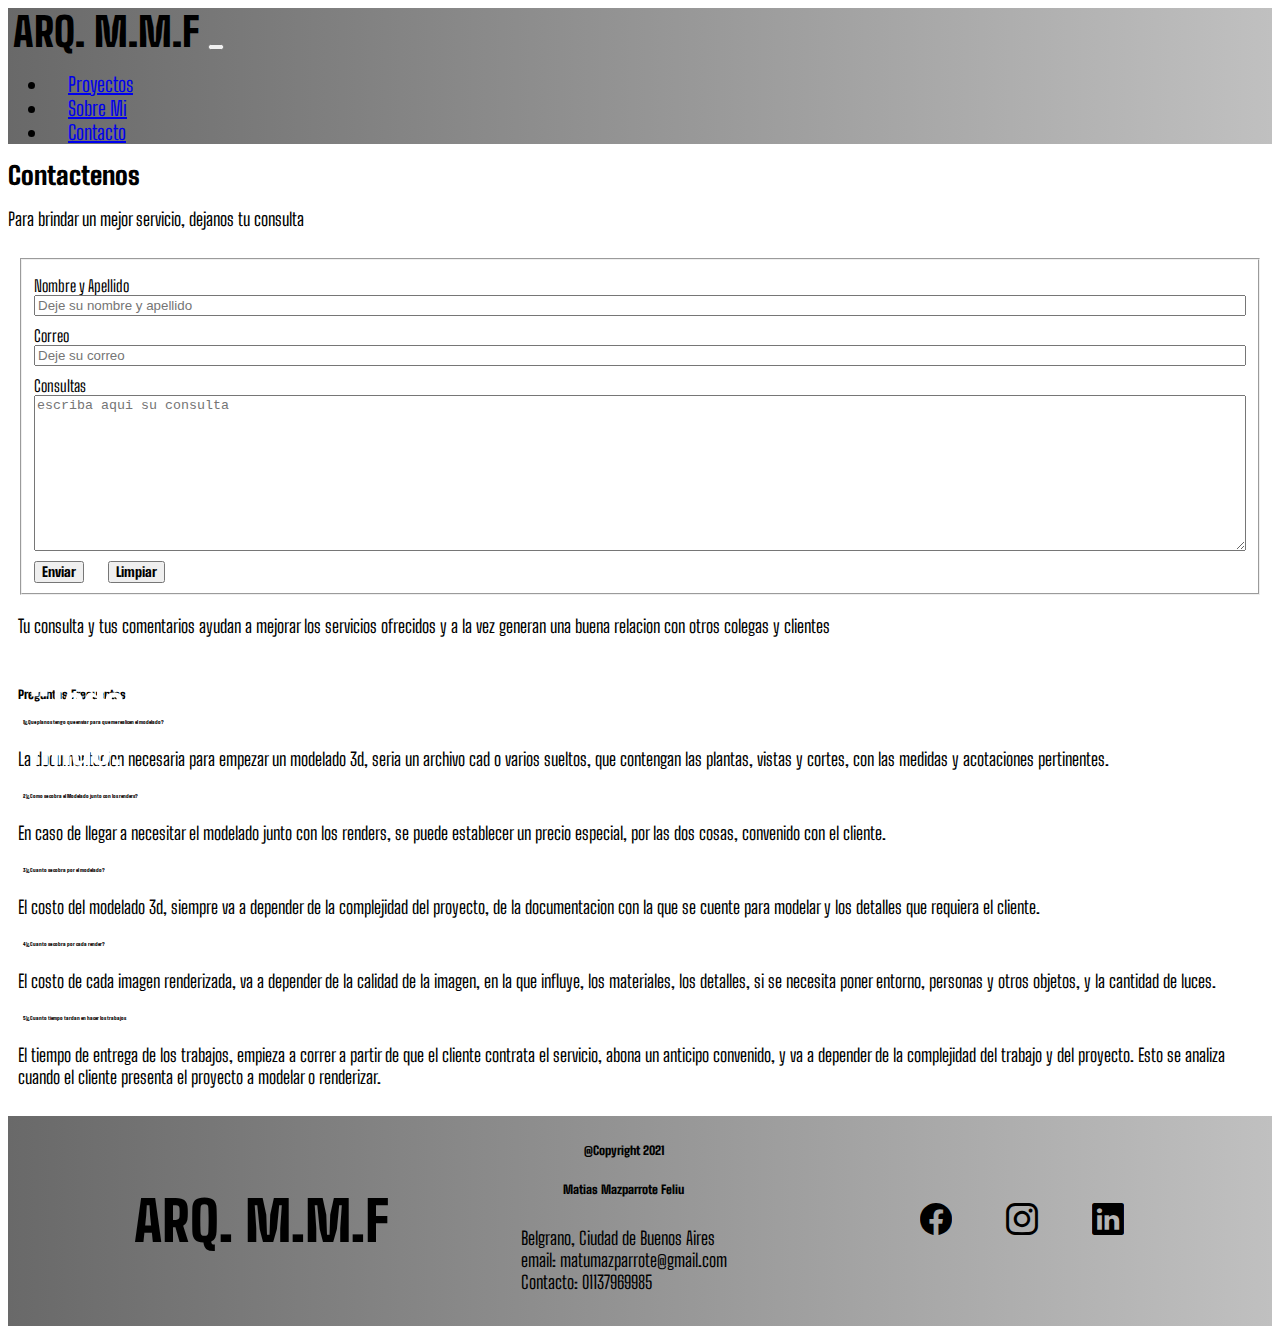
==== commit 67ee28b9: "correcciones de animacion con JQUERY" ====
--- a/Contacto.html
+++ b/Contacto.html
@@ -16,6 +16,10 @@
 </head>
 
 <body>
+    <div id="animacionHome" class="presentacionContacto">
+        <h3 class="frase">“Todos los edificios tienen siempre algo que esta bien pensado, y que es lindo.”</h3>
+        <h4 class="arq">Arq. Clorindo Testa</h4>
+    </div>
     <nav class="navbar sticky-top navbar-expand-lg navbar-light bg-light">
         <div class="container-fluid">
             <a class="navbar__logo" href="./index.html">
@@ -49,10 +53,6 @@
             </div>
         </div>
     </header> -->
-    <div id="animacionHome" class="presentacionContacto">
-        <h3 class="frase">“Todos los edificios tienen siempre algo que esta bien pensado, y que es lindo.”</h3>
-        <h4 class="arq">Arq. Clorindo Testa</h4>
-    </div>
     <div class="container-fluid">
         <div class="row">
             <main>
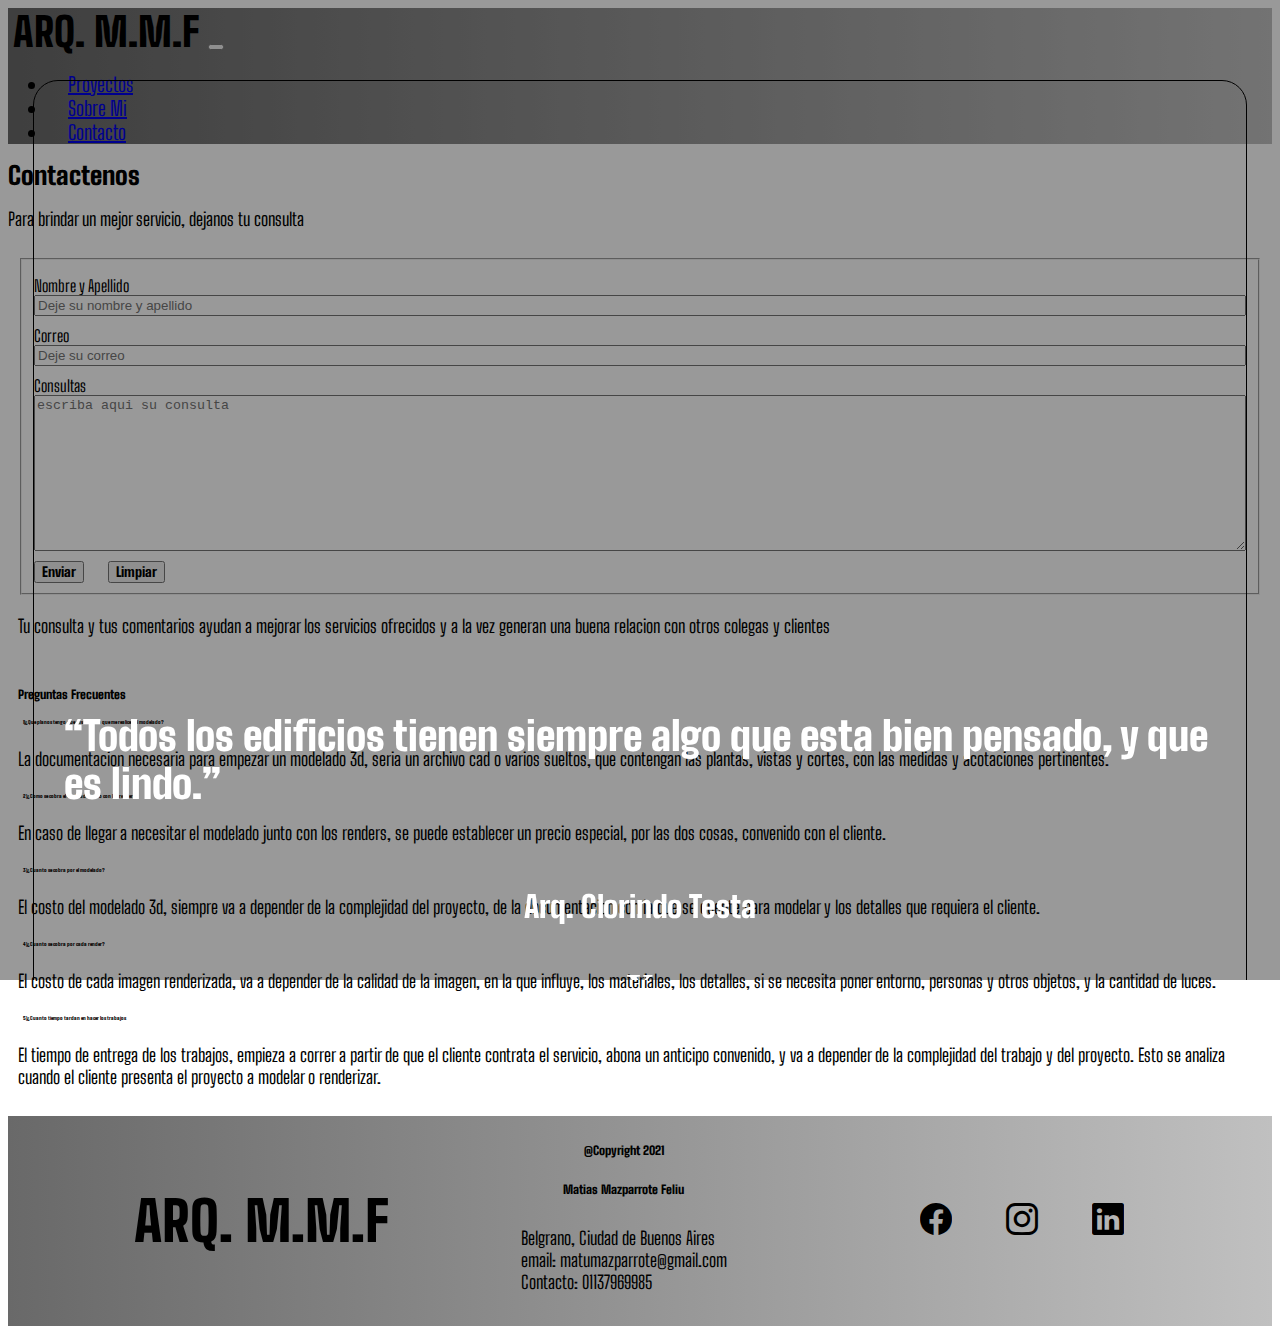
==== commit e77f2e6b: "modificaciones de introduccion de cada seccion con JS" ====
--- a/Contacto.html
+++ b/Contacto.html
@@ -11,14 +11,21 @@
     <link href="https://fonts.googleapis.com/css2?family=Big+Shoulders+Text:wght@700;800;900&display=swap" rel="stylesheet">
     <link rel="stylesheet" href="./Estilos/Estilos.css">
     <link href="https://cdn.jsdelivr.net/npm/bootstrap@5.0.2/dist/css/bootstrap.min.css" rel="stylesheet" integrity="sha384-EVSTQN3/azprG1Anm3QDgpJLIm9Nao0Yz1ztcQTwFspd3yD65VohhpuuCOmLASjC" crossorigin="anonymous">
-    <script defer src="./js/presentacionAnimada.js"></script>
+    <script defer src="./js/modal.js"></script>
     <title>Contacto</title>
 </head>
 
 <body>
-    <div id="animacionHome" class="presentacionContacto">
+    <!-- <div id="animacionHome" class="presentacionContacto">
         <h3 class="frase">“Todos los edificios tienen siempre algo que esta bien pensado, y que es lindo.”</h3>
         <h4 class="arq">Arq. Clorindo Testa</h4>
+    </div> -->
+    <div id="tvesModal" class="modalContainer">
+        <div class="modal-contacto">
+            <h3>“Todos los edificios tienen siempre algo que esta bien pensado, y que es lindo.”</h3>
+            <h4>Arq. Clorindo Testa</h4>
+            <span class="close">X</span>
+        </div>
     </div>
     <nav class="navbar sticky-top navbar-expand-lg navbar-light bg-light">
         <div class="container-fluid">
--- a/Estilos/Estilos.css
+++ b/Estilos/Estilos.css
@@ -955,4 +955,326 @@
           align-items: center;
   padding: 30px;
 }
+
+.modalContainer {
+  display: none;
+  position: fixed;
+  z-index: 1;
+  padding-top: 80px;
+  left: 0;
+  top: 0;
+  width: 100%;
+  height: 100%;
+  overflow: auto;
+  background-color: black;
+  background-color: rgba(0, 0, 0, 0.4);
+}
+
+.modalContainer .modal-home {
+  background-image: url(https://imagenes.elpais.com/resizer/YWs6XqFR7_veZSRI2s2eIWg7yMQ=/1960x0/cloudfront-eu-central-1.images.arcpublishing.com/prisa/YVAVRRM2YLEMGDTYWL55IJRDGA.jpg);
+  background-position: center;
+  background-repeat: no-repeat;
+  background-size: cover;
+  margin: auto;
+  padding: 20px;
+  border: 1px solid black;
+  border-radius: 25px;
+  width: 90%;
+  height: 100%;
+  display: -webkit-box;
+  display: -ms-flexbox;
+  display: flex;
+  -webkit-box-orient: vertical;
+  -webkit-box-direction: normal;
+      -ms-flex-direction: column;
+          flex-direction: column;
+  -webkit-box-pack: end;
+      -ms-flex-pack: end;
+          justify-content: flex-end;
+  -webkit-box-align: center;
+      -ms-flex-align: center;
+          align-items: center;
+  padding: 30px;
+}
+
+.modalContainer .modal-home span {
+  color: white;
+  font-size: 40px;
+}
+
+.modalContainer .modal-home h3 {
+  color: white;
+  font-size: 40px;
+}
+
+.modalContainer .modal-home h4 {
+  color: white;
+  font-size: 30px;
+}
+
+.modalContainer .modal-proyectos {
+  background-image: url("https://upload.wikimedia.org/wikipedia/commons/thumb/4/42/The_Barcelona_Pavilion%2C_Barcelona%2C_2010.jpg/800px-The_Barcelona_Pavilion%2C_Barcelona%2C_2010.jpg");
+  background-position: center;
+  background-repeat: no-repeat;
+  background-size: cover;
+  margin: auto;
+  padding: 20px;
+  border: 1px solid black;
+  border-radius: 25px;
+  width: 90%;
+  height: 100%;
+  display: -webkit-box;
+  display: -ms-flexbox;
+  display: flex;
+  -webkit-box-orient: vertical;
+  -webkit-box-direction: normal;
+      -ms-flex-direction: column;
+          flex-direction: column;
+  -webkit-box-pack: end;
+      -ms-flex-pack: end;
+          justify-content: flex-end;
+  -webkit-box-align: center;
+      -ms-flex-align: center;
+          align-items: center;
+  padding: 30px;
+}
+
+.modalContainer .modal-proyectos span {
+  color: white;
+  font-size: 40px;
+}
+
+.modalContainer .modal-proyectos h3 {
+  color: white;
+  font-size: 40px;
+}
+
+.modalContainer .modal-proyectos h4 {
+  color: white;
+  font-size: 30px;
+}
+
+.modalContainer .modal-sobre-mi {
+  background-image: url("https://es.wikiarquitectura.com/wp-content/uploads/2017/01/CROWN_HALL_04.jpg");
+  background-position: center;
+  background-repeat: no-repeat;
+  background-size: cover;
+  margin: auto;
+  padding: 20px;
+  border: 1px solid black;
+  border-radius: 25px;
+  width: 90%;
+  height: 100%;
+  display: -webkit-box;
+  display: -ms-flexbox;
+  display: flex;
+  -webkit-box-orient: vertical;
+  -webkit-box-direction: normal;
+      -ms-flex-direction: column;
+          flex-direction: column;
+  -webkit-box-pack: end;
+      -ms-flex-pack: end;
+          justify-content: flex-end;
+  -webkit-box-align: center;
+      -ms-flex-align: center;
+          align-items: center;
+  padding: 30px;
+}
+
+.modalContainer .modal-sobre-mi span {
+  color: white;
+  font-size: 40px;
+}
+
+.modalContainer .modal-sobre-mi h3 {
+  color: white;
+  font-size: 40px;
+}
+
+.modalContainer .modal-sobre-mi h4 {
+  color: white;
+  font-size: 30px;
+}
+
+.modalContainer .modal-contacto {
+  background-image: url("https://www.bn.gov.ar/web/home/home.jpg");
+  background-position: center;
+  background-repeat: no-repeat;
+  background-size: cover;
+  margin: auto;
+  padding: 20px;
+  border: 1px solid black;
+  border-radius: 25px;
+  width: 90%;
+  height: 100%;
+  display: -webkit-box;
+  display: -ms-flexbox;
+  display: flex;
+  -webkit-box-orient: vertical;
+  -webkit-box-direction: normal;
+      -ms-flex-direction: column;
+          flex-direction: column;
+  -webkit-box-pack: end;
+      -ms-flex-pack: end;
+          justify-content: flex-end;
+  -webkit-box-align: center;
+      -ms-flex-align: center;
+          align-items: center;
+  padding: 30px;
+}
+
+.modalContainer .modal-contacto span {
+  color: white;
+  font-size: 40px;
+}
+
+.modalContainer .modal-contacto h3 {
+  color: white;
+  font-size: 40px;
+}
+
+.modalContainer .modal-contacto h4 {
+  color: white;
+  font-size: 30px;
+}
+
+.modalContainer .modal-sofware {
+  background-image: url("https://www.infobae.com/new-resizer/VUkPwA32-pxp7wJaOanI9oW1vt4=/768x432/filters:format(jpg):quality(85)/cloudfront-us-east-1.images.arcpublishing.com/infobae/X55UNRRQH5ARLDTCZ7R7DFBIIQ.jpg");
+  background-position: center;
+  background-repeat: no-repeat;
+  background-size: cover;
+  margin: auto;
+  padding: 20px;
+  border: 1px solid black;
+  border-radius: 25px;
+  width: 90%;
+  height: 100%;
+  display: -webkit-box;
+  display: -ms-flexbox;
+  display: flex;
+  -webkit-box-orient: vertical;
+  -webkit-box-direction: normal;
+      -ms-flex-direction: column;
+          flex-direction: column;
+  -webkit-box-pack: end;
+      -ms-flex-pack: end;
+          justify-content: flex-end;
+  -webkit-box-align: center;
+      -ms-flex-align: center;
+          align-items: center;
+  padding: 30px;
+}
+
+.modalContainer .modal-sofware span {
+  color: white;
+  font-size: 40px;
+}
+
+.modalContainer .modal-sofware h3 {
+  color: white;
+  font-size: 40px;
+}
+
+.modalContainer .modal-sofware h4 {
+  color: white;
+  font-size: 30px;
+}
+
+.modalContainer .modal-modelado {
+  background-image: url("https://fpaa.site/wp-content/uploads/2019/10/casa-emblematica-9.jpg");
+  background-position: center;
+  background-repeat: no-repeat;
+  background-size: cover;
+  margin: auto;
+  padding: 20px;
+  border: 1px solid black;
+  border-radius: 25px;
+  width: 90%;
+  height: 100%;
+  display: -webkit-box;
+  display: -ms-flexbox;
+  display: flex;
+  -webkit-box-orient: vertical;
+  -webkit-box-direction: normal;
+      -ms-flex-direction: column;
+          flex-direction: column;
+  -webkit-box-pack: end;
+      -ms-flex-pack: end;
+          justify-content: flex-end;
+  -webkit-box-align: center;
+      -ms-flex-align: center;
+          align-items: center;
+  padding: 30px;
+}
+
+.modalContainer .modal-modelado span {
+  color: white;
+  font-size: 40px;
+}
+
+.modalContainer .modal-modelado h3 {
+  color: white;
+  font-size: 40px;
+}
+
+.modalContainer .modal-modelado h4 {
+  color: white;
+  font-size: 30px;
+}
+
+.modalContainer .modal-render {
+  background-image: url("https://www.arquitecturaydiseno.es/medio/2020/07/02/la-residencia-kaufmann-en-pensilvania-mas-conocida-como-casa-de-la-cascada-1939-es-el-proyecto-residencial-mas-conocido-de-frank-lloyd-wright_76101455_1280x794.jpg");
+  background-position: center;
+  background-repeat: no-repeat;
+  background-size: cover;
+  margin: auto;
+  padding: 20px;
+  border: 1px solid black;
+  border-radius: 25px;
+  width: 90%;
+  height: 100%;
+  display: -webkit-box;
+  display: -ms-flexbox;
+  display: flex;
+  -webkit-box-orient: vertical;
+  -webkit-box-direction: normal;
+      -ms-flex-direction: column;
+          flex-direction: column;
+  -webkit-box-pack: end;
+      -ms-flex-pack: end;
+          justify-content: flex-end;
+  -webkit-box-align: center;
+      -ms-flex-align: center;
+          align-items: center;
+  padding: 30px;
+}
+
+.modalContainer .modal-render span {
+  color: white;
+  font-size: 40px;
+}
+
+.modalContainer .modal-render h3 {
+  color: white;
+  font-size: 40px;
+}
+
+.modalContainer .modal-render h4 {
+  color: white;
+  font-size: 30px;
+}
+
+.modalContainer .close {
+  color: #aaaaaa;
+  float: right;
+  font-size: 28px;
+  font-weight: bold;
+}
+
+.modalContainer .close:hover,
+.modalContainer .close:focus {
+  color: #000;
+  text-decoration: none;
+  cursor: pointer;
+}
 /*# sourceMappingURL=Estilos.css.map */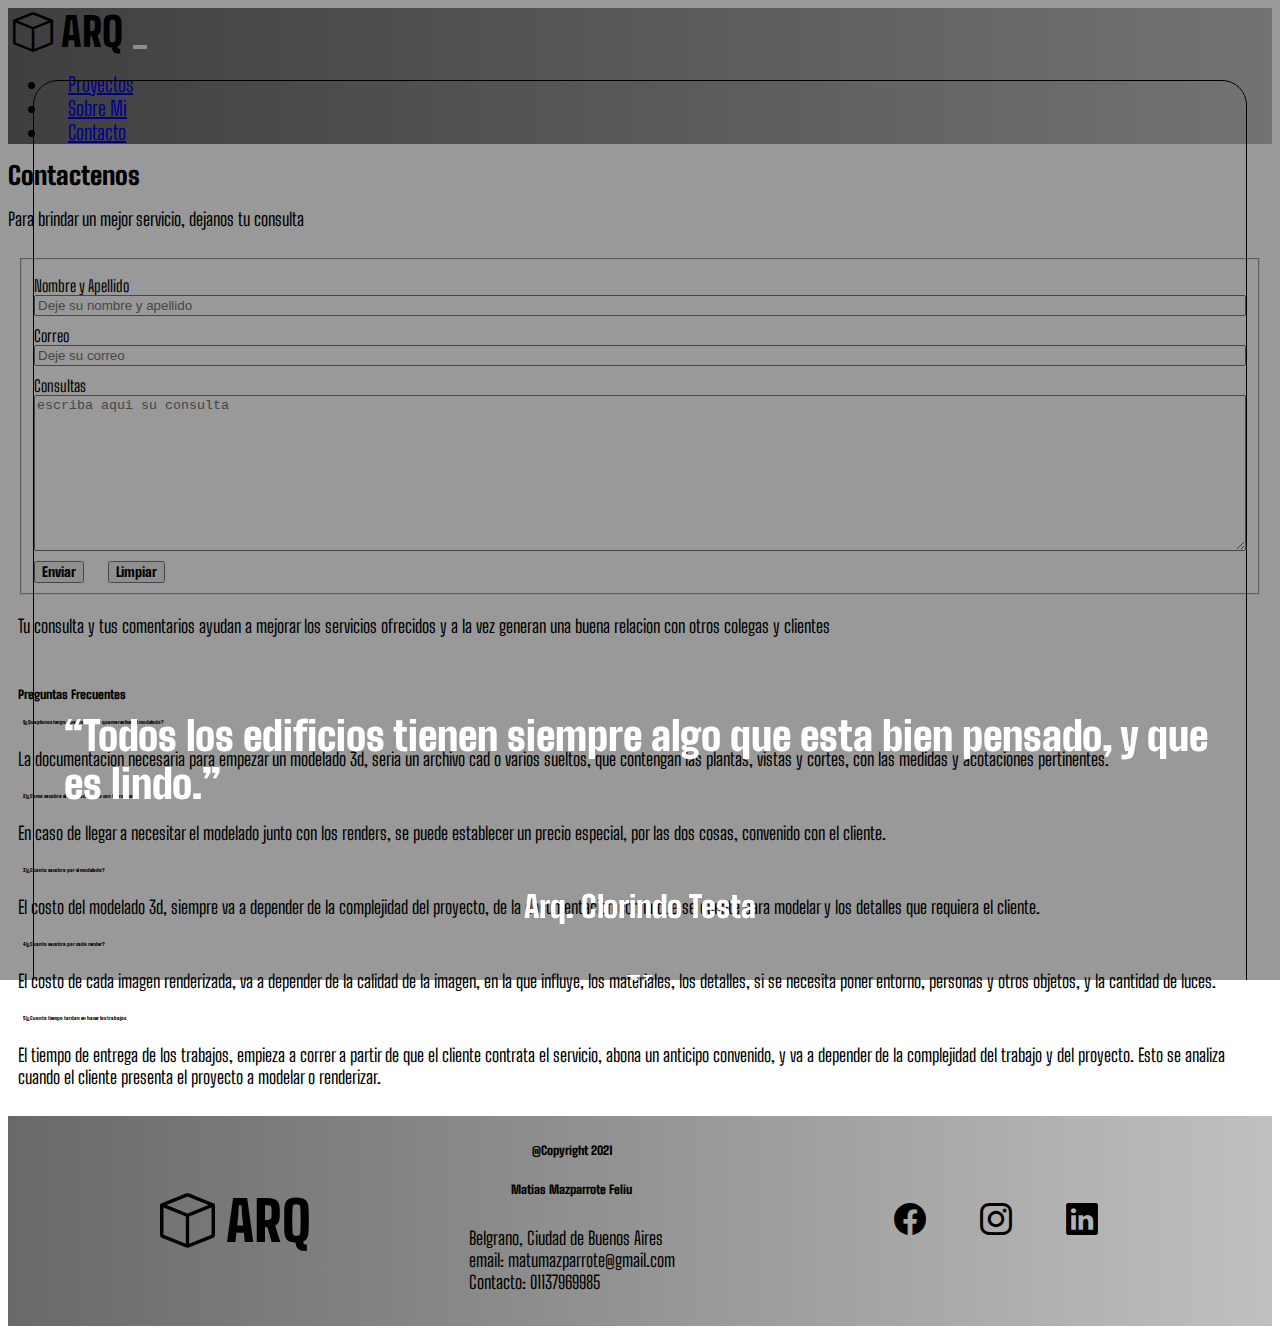
==== commit f438d106: "algunas modificaciones y ajustes de la web" ====
--- a/Contacto.html
+++ b/Contacto.html
@@ -30,7 +30,7 @@
     <nav class="navbar sticky-top navbar-expand-lg navbar-light bg-light">
         <div class="container-fluid">
             <a class="navbar__logo" href="./index.html">
-                <em>ARQ. M.M.F</em>
+                <em> <i class="bi bi-box"></i> ARQ</em>
             </a>
             <button class="navbar-toggler" type="button" data-bs-toggle="collapse" data-bs-target="#navbarNav" aria-controls="navbarNav" aria-expanded="false" aria-label="Toggle navigation">
           <span class="navbar-toggler-icon"></span>
@@ -122,7 +122,7 @@
     <footer class="footer">
         <div>
             <a class="footer__logo" href="./index.html">
-                <em>ARQ. M.M.F</em>
+                <em> <i class="bi bi-box"></i> ARQ</em>
             </a>
         </div>
         <div class="footer__datos">
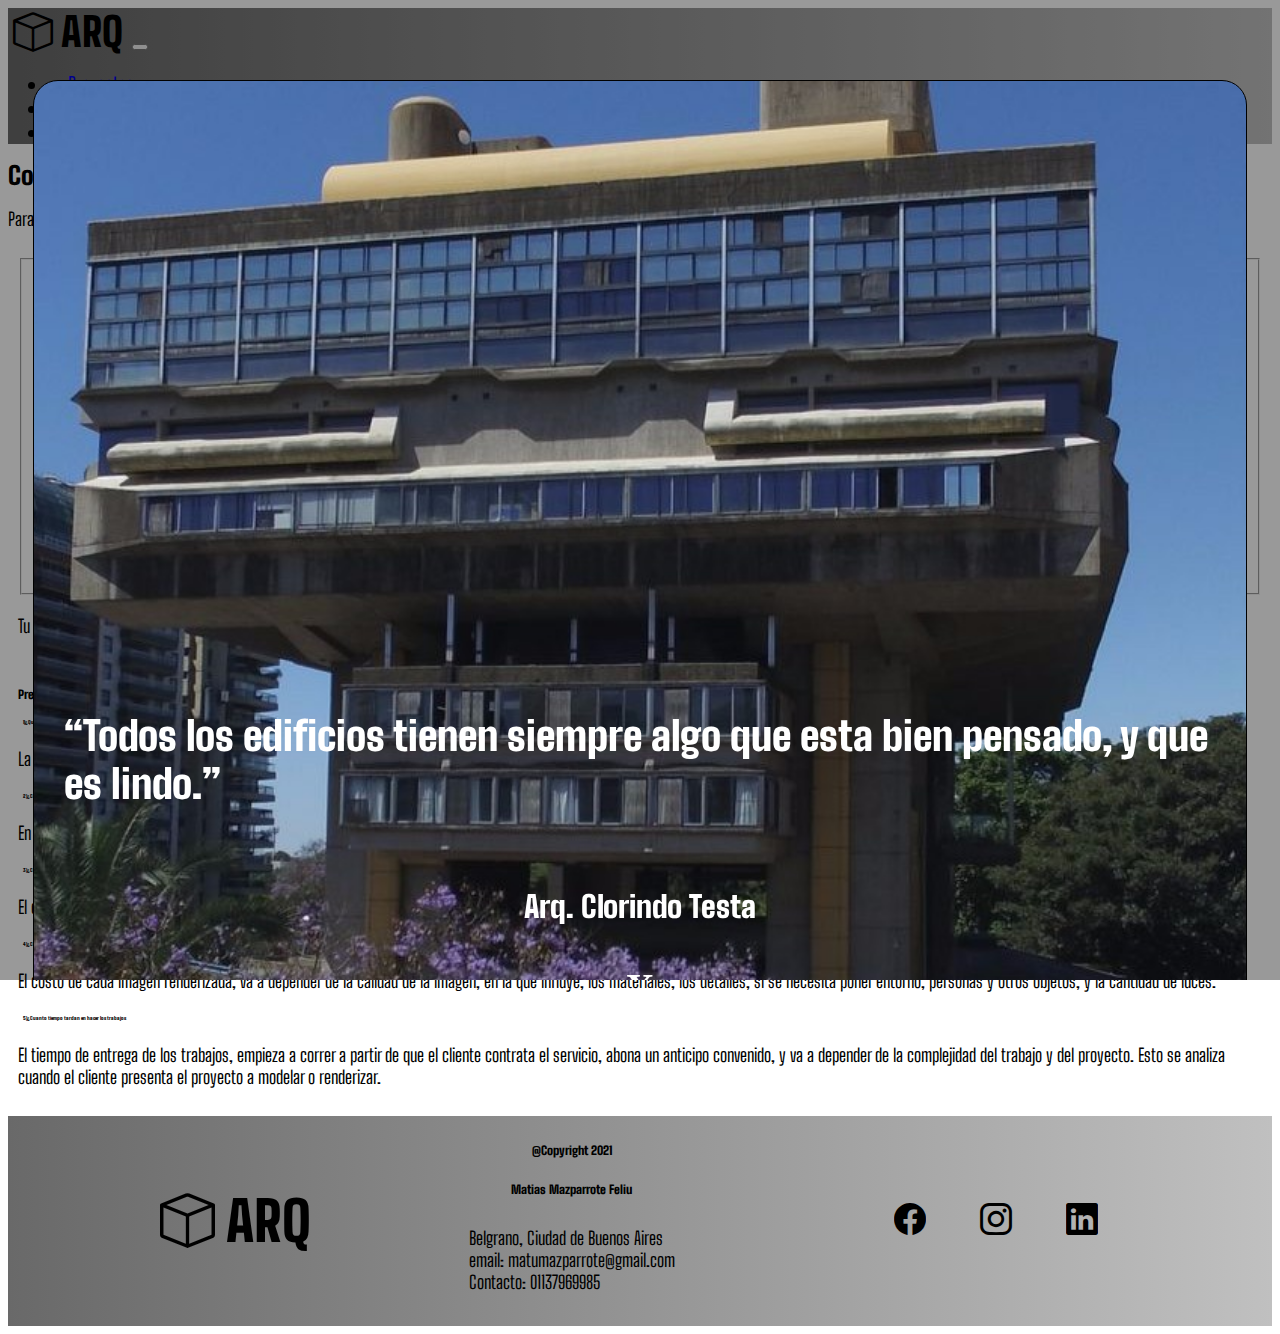
==== commit 3318da6b: "ajustes footer y fondo modal introduccion" ====
--- a/Contacto.html
+++ b/Contacto.html
@@ -133,13 +133,13 @@
         <div>
             <ul class="footer__Links">
                 <li class="footer__Link">
-                    <a href="https://www.facebook.com/Arq-Matias-Mazparrote-Feliu-108664250783460"> <i class="footer__LinkColor bi bi-facebook"></i> </a>
+                    <a href="https://www.facebook.com/"> <i class="footer__LinkColor bi bi-facebook"></i> </a>
                 </li>
                 <li class="footer__Link">
-                    <a href="https://www.instagram.com/arq.matias.mazparrote.feliu/"> <i class="footer__LinkColor bi bi-instagram"></i> </a>
+                    <a href="https://www.instagram.com/"> <i class="footer__LinkColor bi bi-instagram"></i> </a>
                 </li>
                 <li class="footer__Link">
-                    <a href="https://www.linkedin.com/in/arq-mat%C3%ADas-mazparrote-feli%C3%BA/"> <i class="footer__LinkColor bi bi-linkedin"></i> </a>
+                    <a href="https://www.linkedin.com/"> <i class="footer__LinkColor bi bi-linkedin"></i> </a>
                 </li>
             </ul>
         </div>
--- a/Estilos/Estilos.css
+++ b/Estilos/Estilos.css
@@ -733,229 +733,6 @@
   }
 }
 
-.frase,
-.arq {
-  color: white;
-}
-
-.frase {
-  font-size: 40px;
-}
-
-.arq {
-  font-size: 30px;
-}
-
-.presentacionHome {
-  position: fixed;
-  left: 0px;
-  top: 0px;
-  right: 0px;
-  bottom: 0px;
-  width: 100%;
-  height: 100vh;
-  z-index: 9999;
-  background-image: url(https://imagenes.elpais.com/resizer/YWs6XqFR7_veZSRI2s2eIWg7yMQ=/1960x0/cloudfront-eu-central-1.images.arcpublishing.com/prisa/YVAVRRM2YLEMGDTYWL55IJRDGA.jpg);
-  background-position: center;
-  background-repeat: no-repeat;
-  background-size: cover;
-  opacity: 1;
-  display: -webkit-box;
-  display: -ms-flexbox;
-  display: flex;
-  -webkit-box-orient: vertical;
-  -webkit-box-direction: normal;
-      -ms-flex-direction: column;
-          flex-direction: column;
-  -webkit-box-pack: end;
-      -ms-flex-pack: end;
-          justify-content: flex-end;
-  -webkit-box-align: center;
-      -ms-flex-align: center;
-          align-items: center;
-  padding: 30px;
-}
-
-.presentacionProyectos {
-  position: fixed;
-  left: 0px;
-  top: 0px;
-  right: 0px;
-  bottom: 0px;
-  width: 100%;
-  height: 100vh;
-  z-index: 9999;
-  background-image: url("https://upload.wikimedia.org/wikipedia/commons/thumb/4/42/The_Barcelona_Pavilion%2C_Barcelona%2C_2010.jpg/800px-The_Barcelona_Pavilion%2C_Barcelona%2C_2010.jpg");
-  background-position: center;
-  background-repeat: no-repeat;
-  background-size: cover;
-  opacity: 1;
-  display: -webkit-box;
-  display: -ms-flexbox;
-  display: flex;
-  -webkit-box-orient: vertical;
-  -webkit-box-direction: normal;
-      -ms-flex-direction: column;
-          flex-direction: column;
-  -webkit-box-pack: end;
-      -ms-flex-pack: end;
-          justify-content: flex-end;
-  -webkit-box-align: center;
-      -ms-flex-align: center;
-          align-items: center;
-  padding: 30px;
-}
-
-.presentacionSobreMi {
-  position: fixed;
-  left: 0px;
-  top: 0px;
-  right: 0px;
-  bottom: 0px;
-  width: 100%;
-  height: 100vh;
-  z-index: 9999;
-  background-image: url("https://es.wikiarquitectura.com/wp-content/uploads/2017/01/CROWN_HALL_04.jpg");
-  background-position: center;
-  background-repeat: no-repeat;
-  background-size: cover;
-  opacity: 1;
-  display: -webkit-box;
-  display: -ms-flexbox;
-  display: flex;
-  -webkit-box-orient: vertical;
-  -webkit-box-direction: normal;
-      -ms-flex-direction: column;
-          flex-direction: column;
-  -webkit-box-pack: end;
-      -ms-flex-pack: end;
-          justify-content: flex-end;
-  -webkit-box-align: center;
-      -ms-flex-align: center;
-          align-items: center;
-  padding: 30px;
-}
-
-.presentacionContacto {
-  position: fixed;
-  left: 0px;
-  top: 0px;
-  right: 0px;
-  bottom: 0px;
-  width: 100%;
-  height: 100vh;
-  z-index: 9999;
-  background-image: url("https://www.bn.gov.ar/web/home/home.jpg");
-  background-position: center;
-  background-repeat: no-repeat;
-  background-size: cover;
-  opacity: 1;
-  display: -webkit-box;
-  display: -ms-flexbox;
-  display: flex;
-  -webkit-box-orient: vertical;
-  -webkit-box-direction: normal;
-      -ms-flex-direction: column;
-          flex-direction: column;
-  -webkit-box-pack: end;
-      -ms-flex-pack: end;
-          justify-content: flex-end;
-  -webkit-box-align: center;
-      -ms-flex-align: center;
-          align-items: center;
-  padding: 30px;
-}
-
-.presentacionSoftware {
-  position: fixed;
-  left: 0px;
-  top: 0px;
-  right: 0px;
-  bottom: 0px;
-  width: 100%;
-  height: 100vh;
-  z-index: 9999;
-  background-image: url("https://www.infobae.com/new-resizer/VUkPwA32-pxp7wJaOanI9oW1vt4=/768x432/filters:format(jpg):quality(85)/cloudfront-us-east-1.images.arcpublishing.com/infobae/X55UNRRQH5ARLDTCZ7R7DFBIIQ.jpg");
-  background-position: center;
-  background-repeat: no-repeat;
-  background-size: cover;
-  opacity: 1;
-  display: -webkit-box;
-  display: -ms-flexbox;
-  display: flex;
-  -webkit-box-orient: vertical;
-  -webkit-box-direction: normal;
-      -ms-flex-direction: column;
-          flex-direction: column;
-  -webkit-box-pack: end;
-      -ms-flex-pack: end;
-          justify-content: flex-end;
-  -webkit-box-align: center;
-      -ms-flex-align: center;
-          align-items: center;
-  padding: 30px;
-}
-
-.presentacionModelado {
-  position: fixed;
-  left: 0px;
-  top: 0px;
-  right: 0px;
-  bottom: 0px;
-  width: 100%;
-  height: 100vh;
-  z-index: 9999;
-  background-image: url("https://fpaa.site/wp-content/uploads/2019/10/casa-emblematica-9.jpg");
-  background-position: center;
-  background-repeat: no-repeat;
-  background-size: cover;
-  opacity: 1;
-  display: -webkit-box;
-  display: -ms-flexbox;
-  display: flex;
-  -webkit-box-orient: vertical;
-  -webkit-box-direction: normal;
-      -ms-flex-direction: column;
-          flex-direction: column;
-  -webkit-box-pack: end;
-      -ms-flex-pack: end;
-          justify-content: flex-end;
-  -webkit-box-align: center;
-      -ms-flex-align: center;
-          align-items: center;
-  padding: 30px;
-}
-
-.presentacionRender {
-  position: fixed;
-  left: 0px;
-  top: 0px;
-  right: 0px;
-  bottom: 0px;
-  width: 100%;
-  height: 100vh;
-  z-index: 9999;
-  background-image: url("https://www.arquitecturaydiseno.es/medio/2020/07/02/la-residencia-kaufmann-en-pensilvania-mas-conocida-como-casa-de-la-cascada-1939-es-el-proyecto-residencial-mas-conocido-de-frank-lloyd-wright_76101455_1280x794.jpg");
-  background-position: center;
-  background-repeat: no-repeat;
-  background-size: cover;
-  opacity: 1;
-  display: -webkit-box;
-  display: -ms-flexbox;
-  display: flex;
-  -webkit-box-orient: vertical;
-  -webkit-box-direction: normal;
-      -ms-flex-direction: column;
-          flex-direction: column;
-  -webkit-box-pack: end;
-      -ms-flex-pack: end;
-          justify-content: flex-end;
-  -webkit-box-align: center;
-      -ms-flex-align: center;
-          align-items: center;
-  padding: 30px;
-}
-
 .modalContainer {
   display: none;
   position: fixed;
@@ -971,7 +748,7 @@
 }
 
 .modalContainer .modal-home {
-  background-image: url(https://imagenes.elpais.com/resizer/YWs6XqFR7_veZSRI2s2eIWg7yMQ=/1960x0/cloudfront-eu-central-1.images.arcpublishing.com/prisa/YVAVRRM2YLEMGDTYWL55IJRDGA.jpg);
+  background-image: url("/Imagenes/YVAVRRM2YLEMGDTYWL55IJRDGA.jpg");
   background-position: center;
   background-repeat: no-repeat;
   background-size: cover;
@@ -1013,7 +790,7 @@
 }
 
 .modalContainer .modal-proyectos {
-  background-image: url("https://upload.wikimedia.org/wikipedia/commons/thumb/4/42/The_Barcelona_Pavilion%2C_Barcelona%2C_2010.jpg/800px-The_Barcelona_Pavilion%2C_Barcelona%2C_2010.jpg");
+  background-image: url("/Imagenes/800px-The_Barcelona_Pavilion,_Barcelona,_2010.jpg");
   background-position: center;
   background-repeat: no-repeat;
   background-size: cover;
@@ -1055,7 +832,7 @@
 }
 
 .modalContainer .modal-sobre-mi {
-  background-image: url("https://es.wikiarquitectura.com/wp-content/uploads/2017/01/CROWN_HALL_04.jpg");
+  background-image: url("/Imagenes/CROWN_HALL_04.jpg");
   background-position: center;
   background-repeat: no-repeat;
   background-size: cover;
@@ -1097,7 +874,7 @@
 }
 
 .modalContainer .modal-contacto {
-  background-image: url("https://www.bn.gov.ar/web/home/home.jpg");
+  background-image: url("/Imagenes/biblioteca.jpg");
   background-position: center;
   background-repeat: no-repeat;
   background-size: cover;
@@ -1139,7 +916,7 @@
 }
 
 .modalContainer .modal-sofware {
-  background-image: url("https://www.infobae.com/new-resizer/VUkPwA32-pxp7wJaOanI9oW1vt4=/768x432/filters:format(jpg):quality(85)/cloudfront-us-east-1.images.arcpublishing.com/infobae/X55UNRRQH5ARLDTCZ7R7DFBIIQ.jpg");
+  background-image: url("/Imagenes/X55UNRRQH5ARLDTCZ7R7DFBIIQ.jpg");
   background-position: center;
   background-repeat: no-repeat;
   background-size: cover;
@@ -1181,7 +958,7 @@
 }
 
 .modalContainer .modal-modelado {
-  background-image: url("https://fpaa.site/wp-content/uploads/2019/10/casa-emblematica-9.jpg");
+  background-image: url("/Imagenes/casa-emblematica-9.jpg");
   background-position: center;
   background-repeat: no-repeat;
   background-size: cover;
@@ -1223,7 +1000,7 @@
 }
 
 .modalContainer .modal-render {
-  background-image: url("https://www.arquitecturaydiseno.es/medio/2020/07/02/la-residencia-kaufmann-en-pensilvania-mas-conocida-como-casa-de-la-cascada-1939-es-el-proyecto-residencial-mas-conocido-de-frank-lloyd-wright_76101455_1280x794.jpg");
+  background-image: url("/Imagenes/la-residencia-kaufmann-en-pensilvania-mas-conocida-como-casa-de-la-cascada-1939-es-el-proyecto-residencial-mas-conocido-de-frank-lloyd-wright_76101.jpg");
   background-position: center;
   background-repeat: no-repeat;
   background-size: cover;
